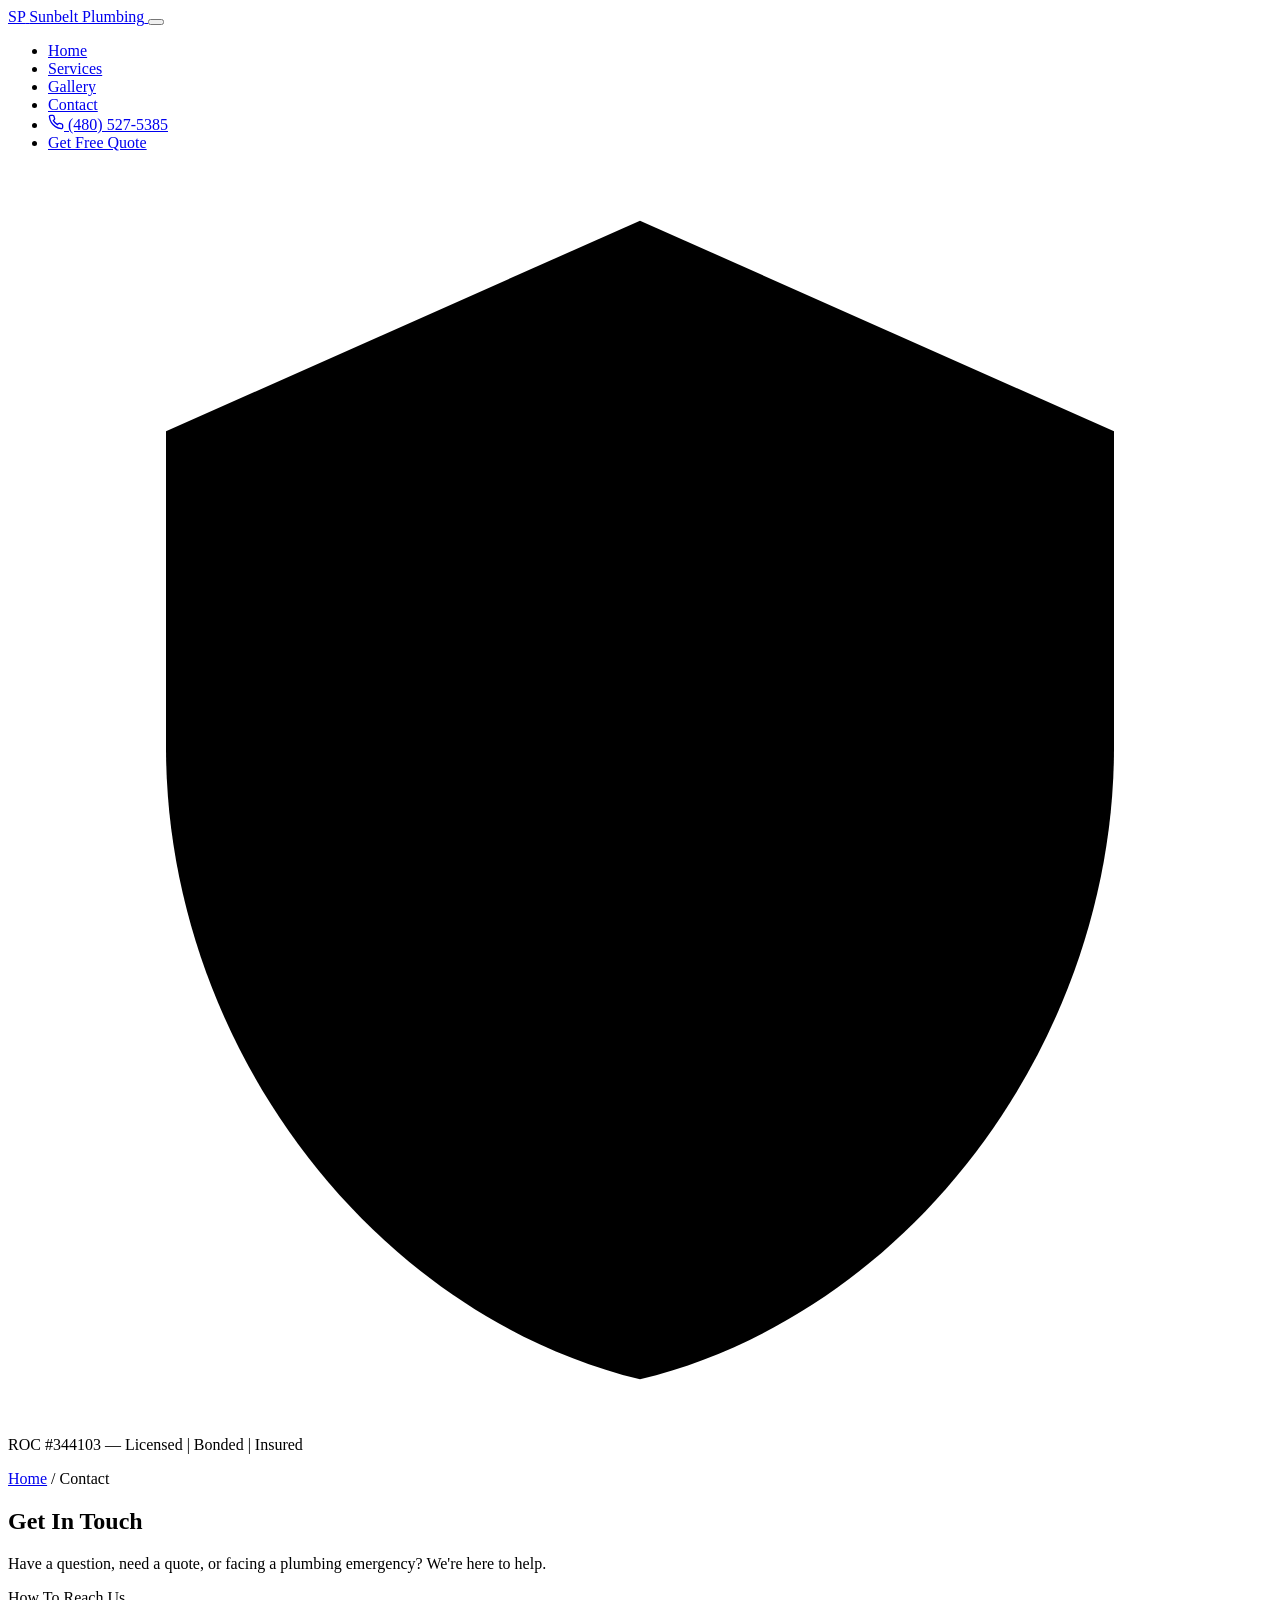
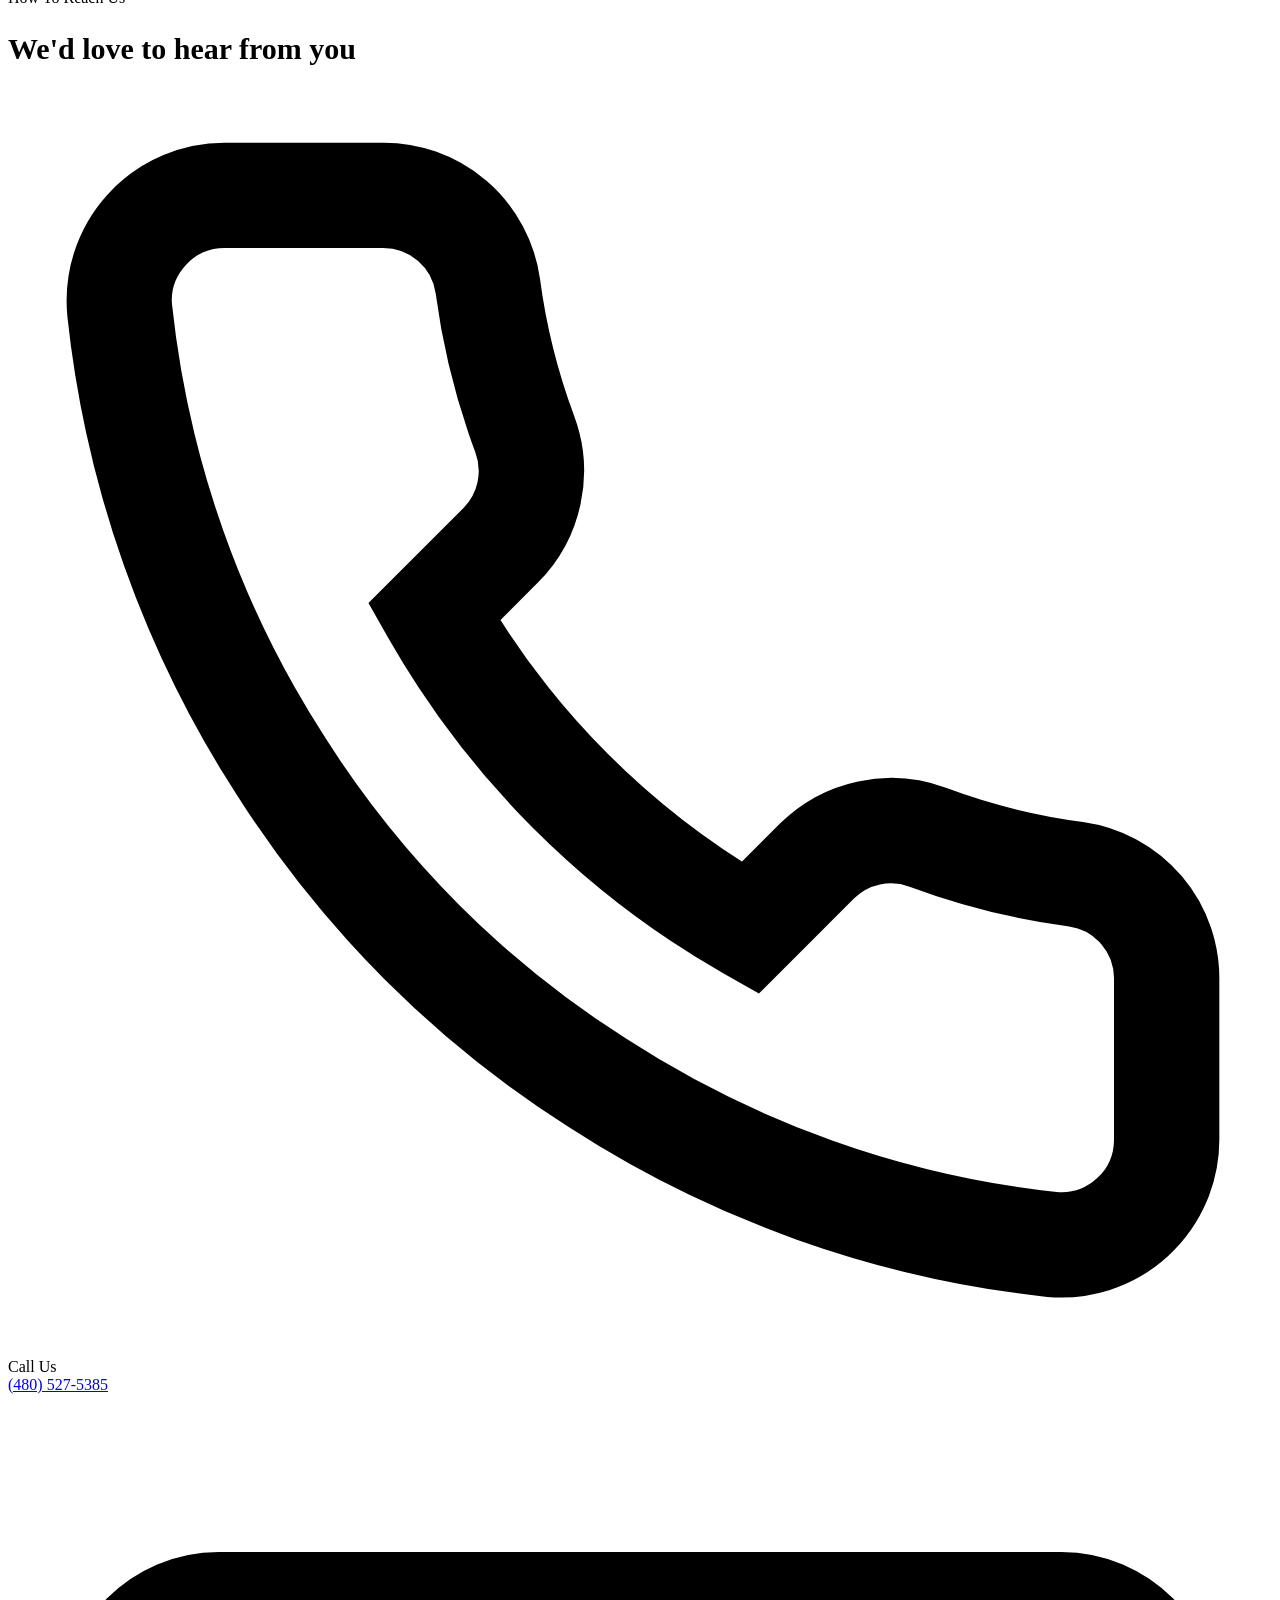
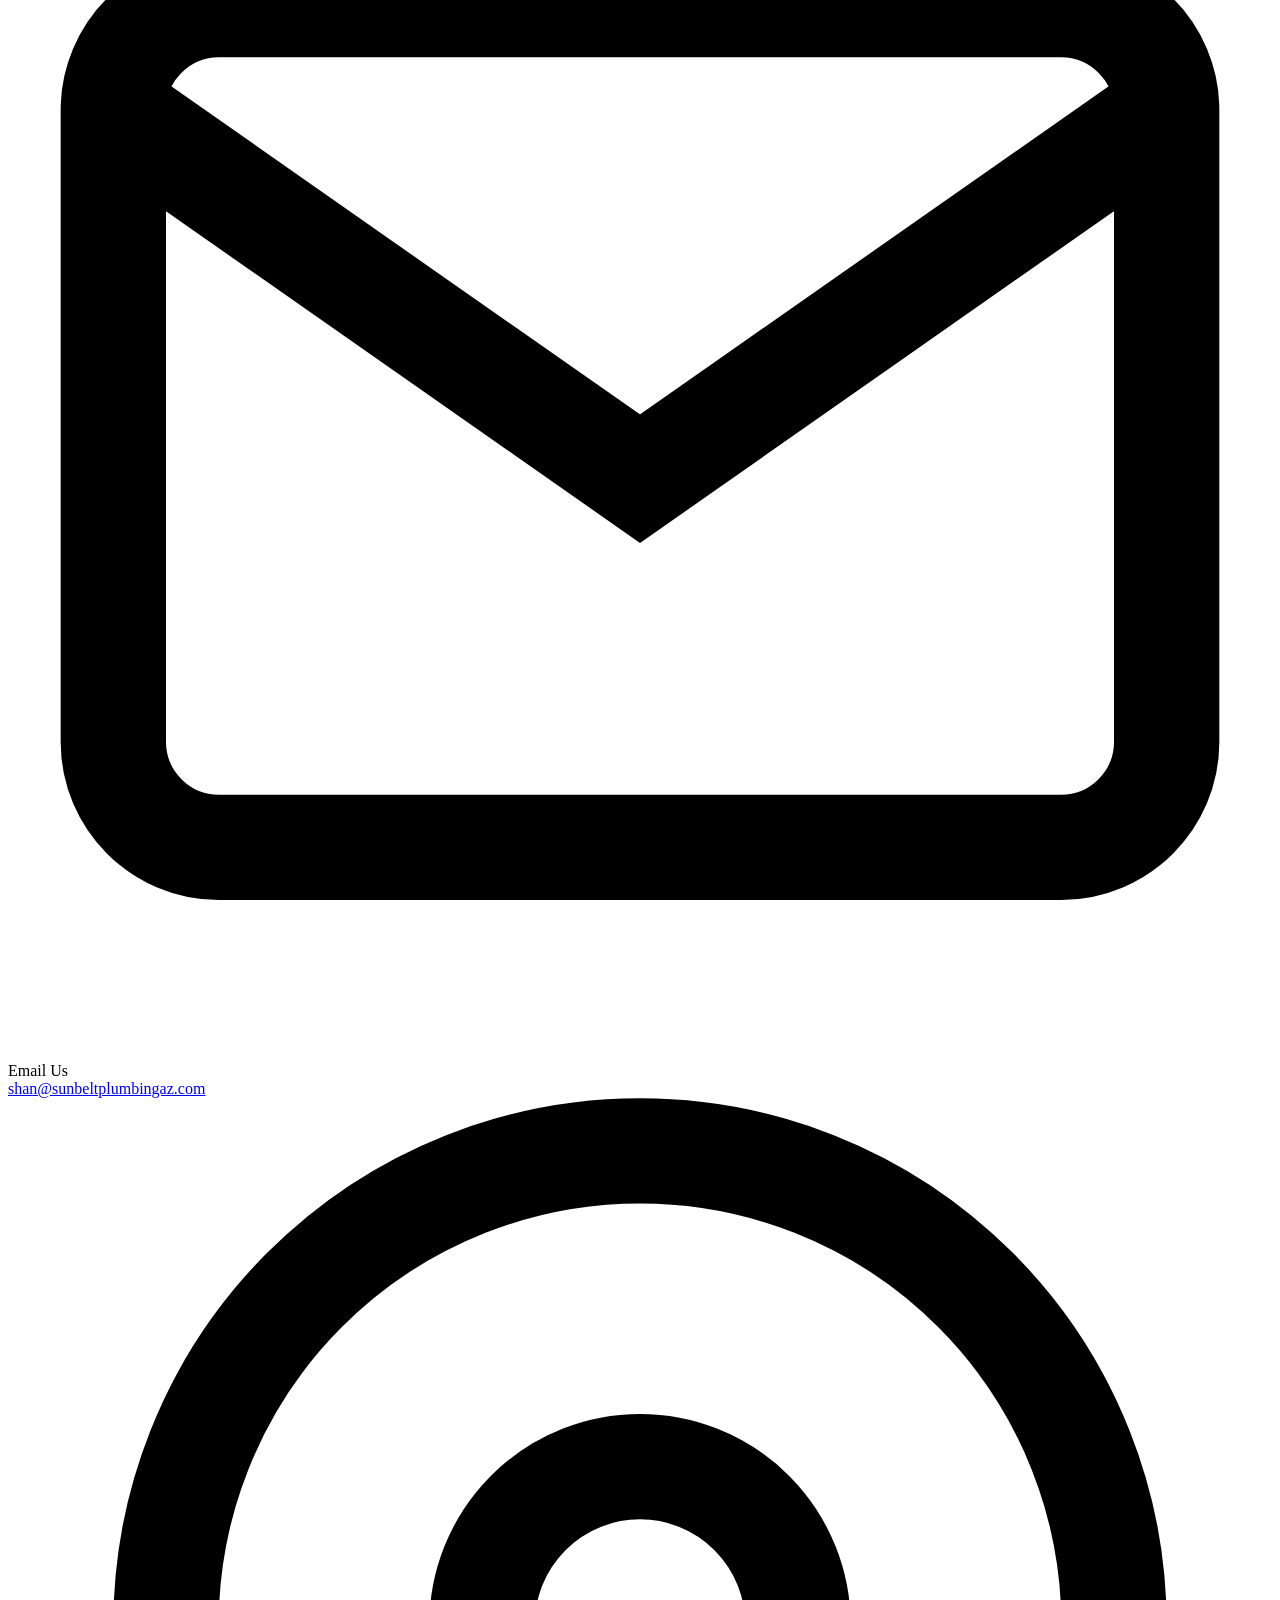
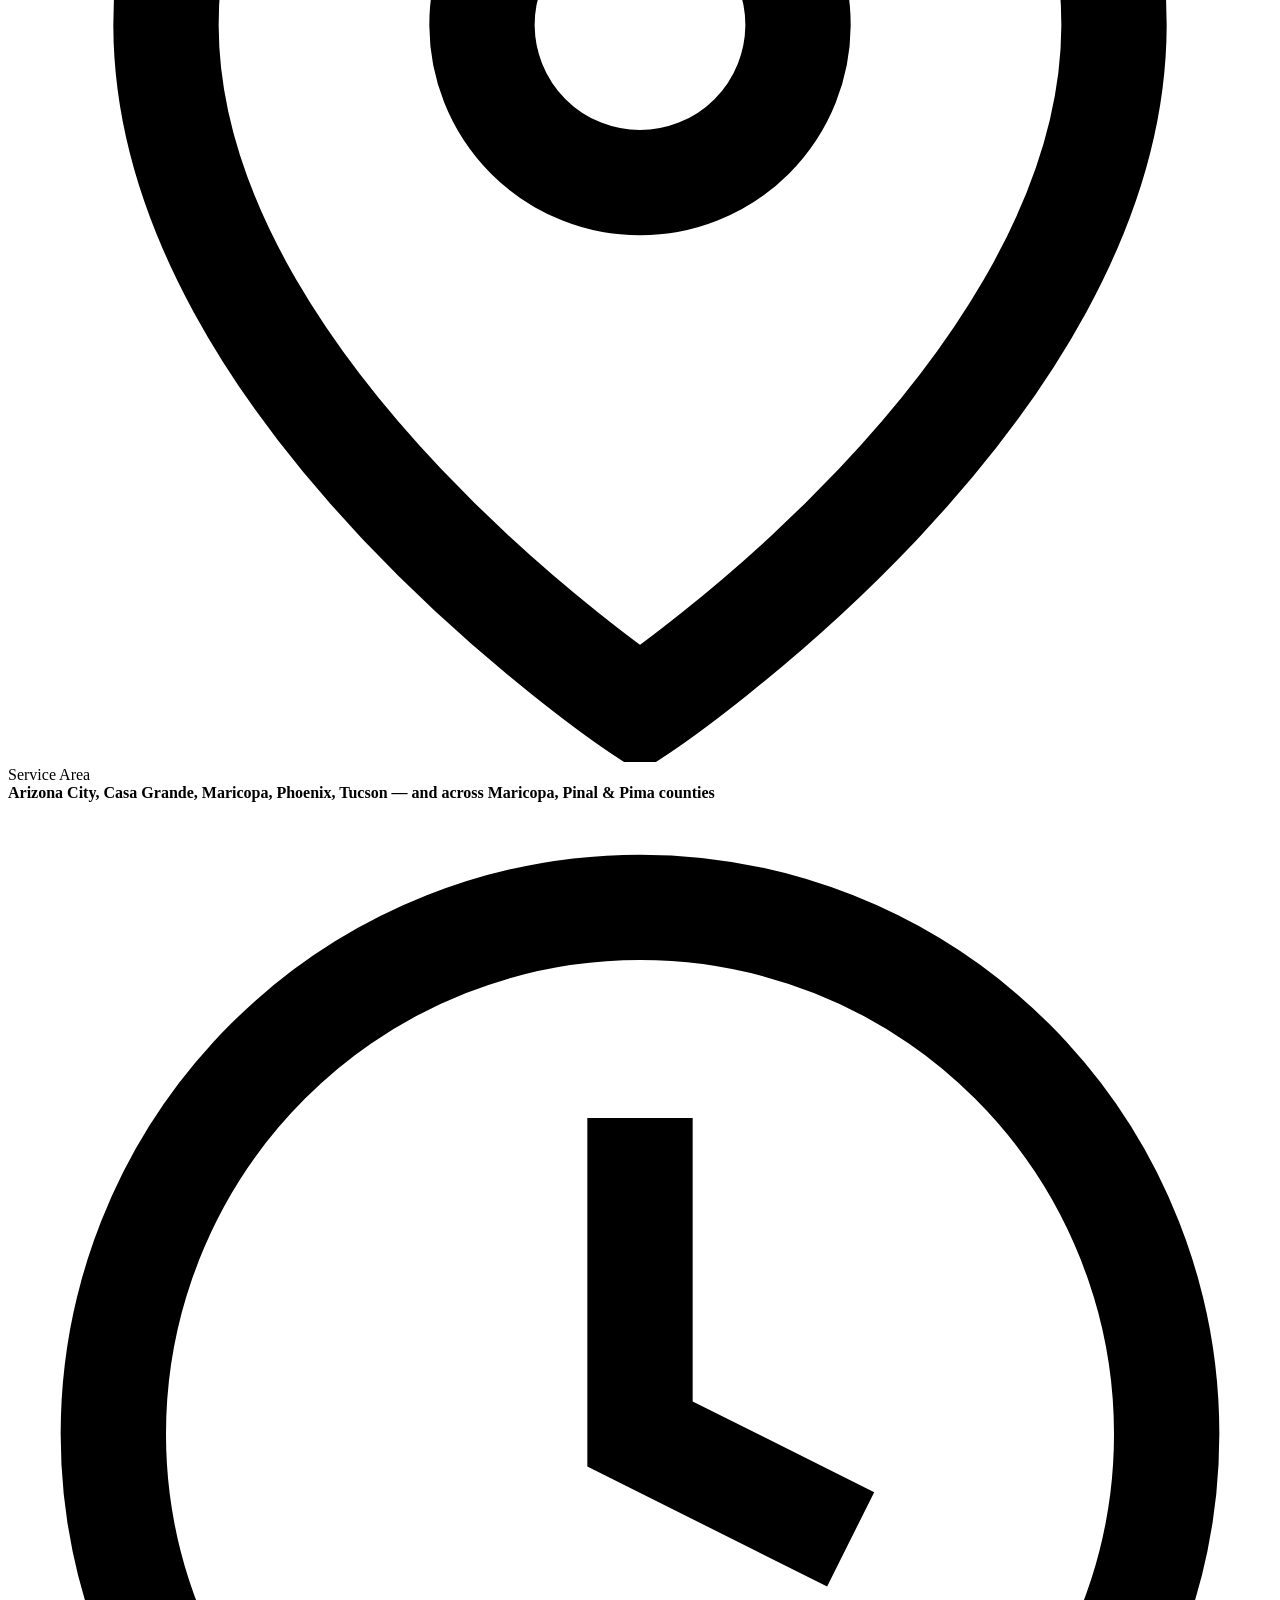
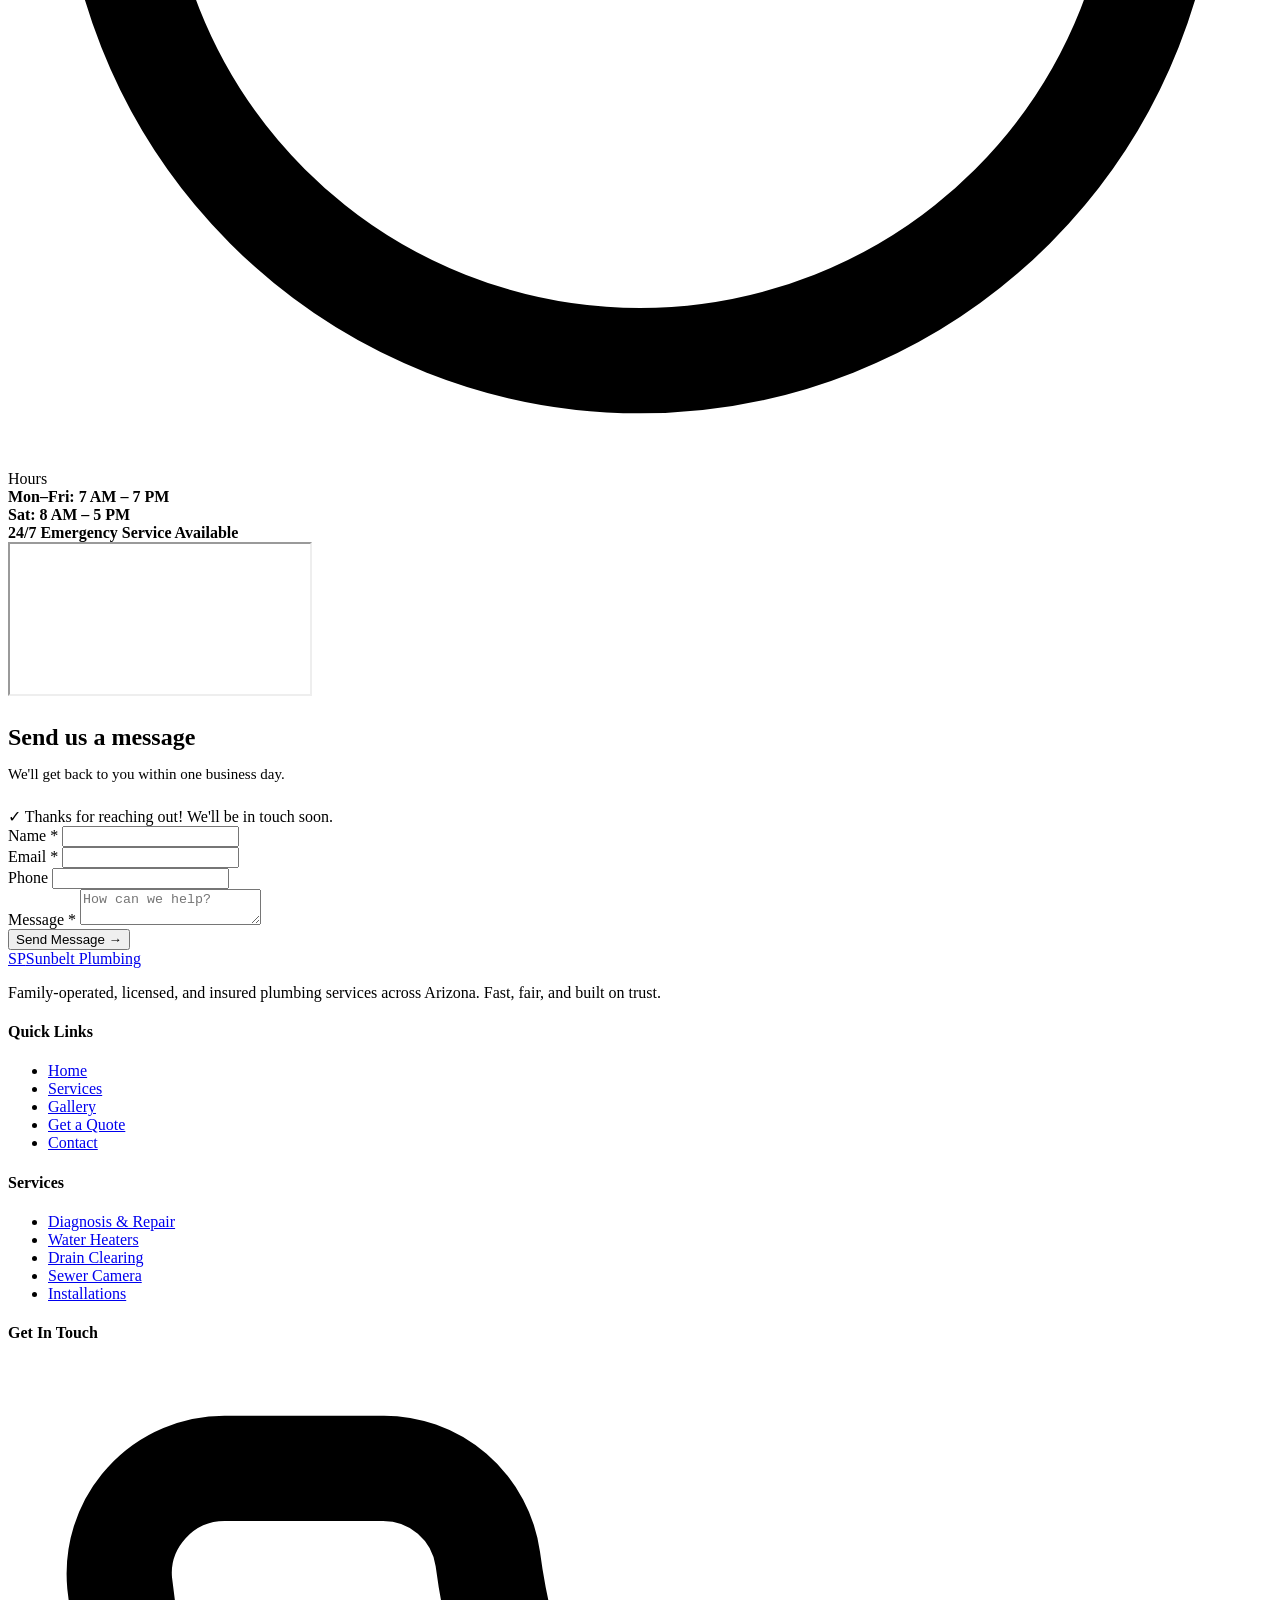
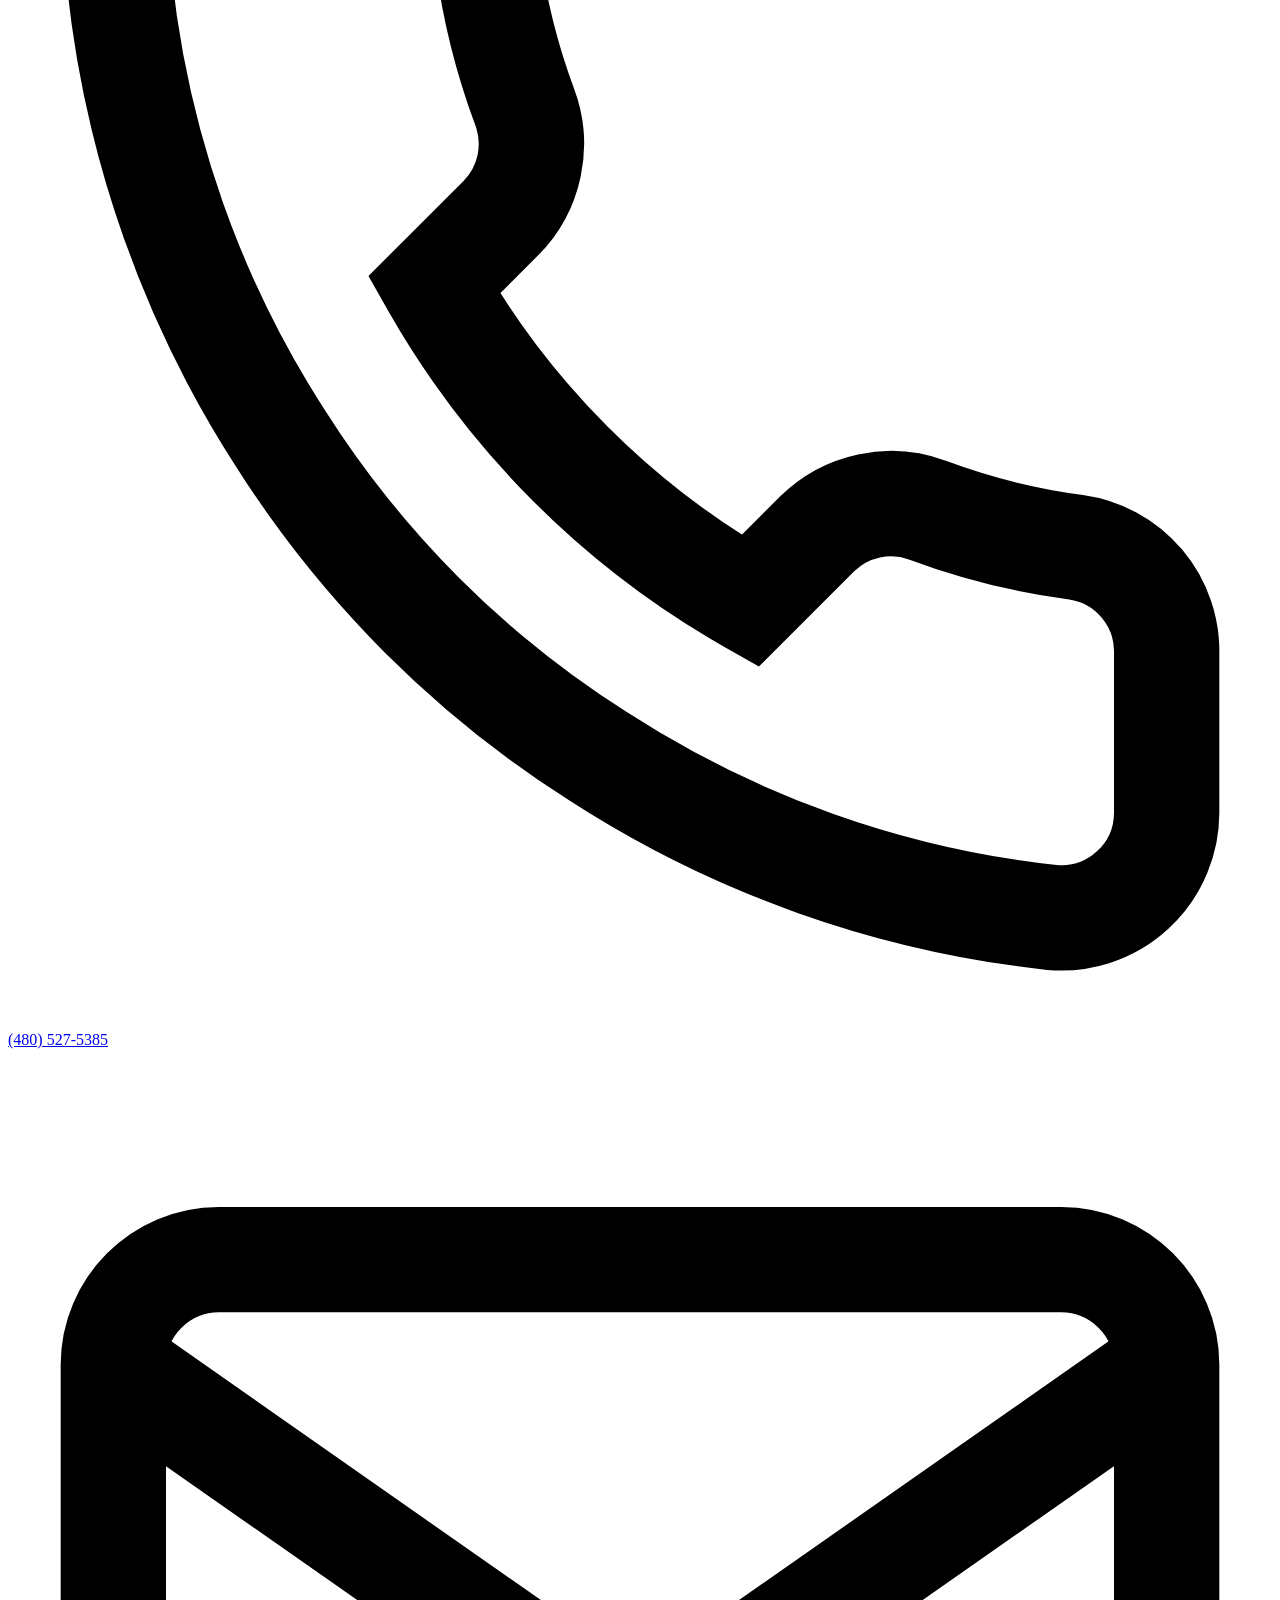
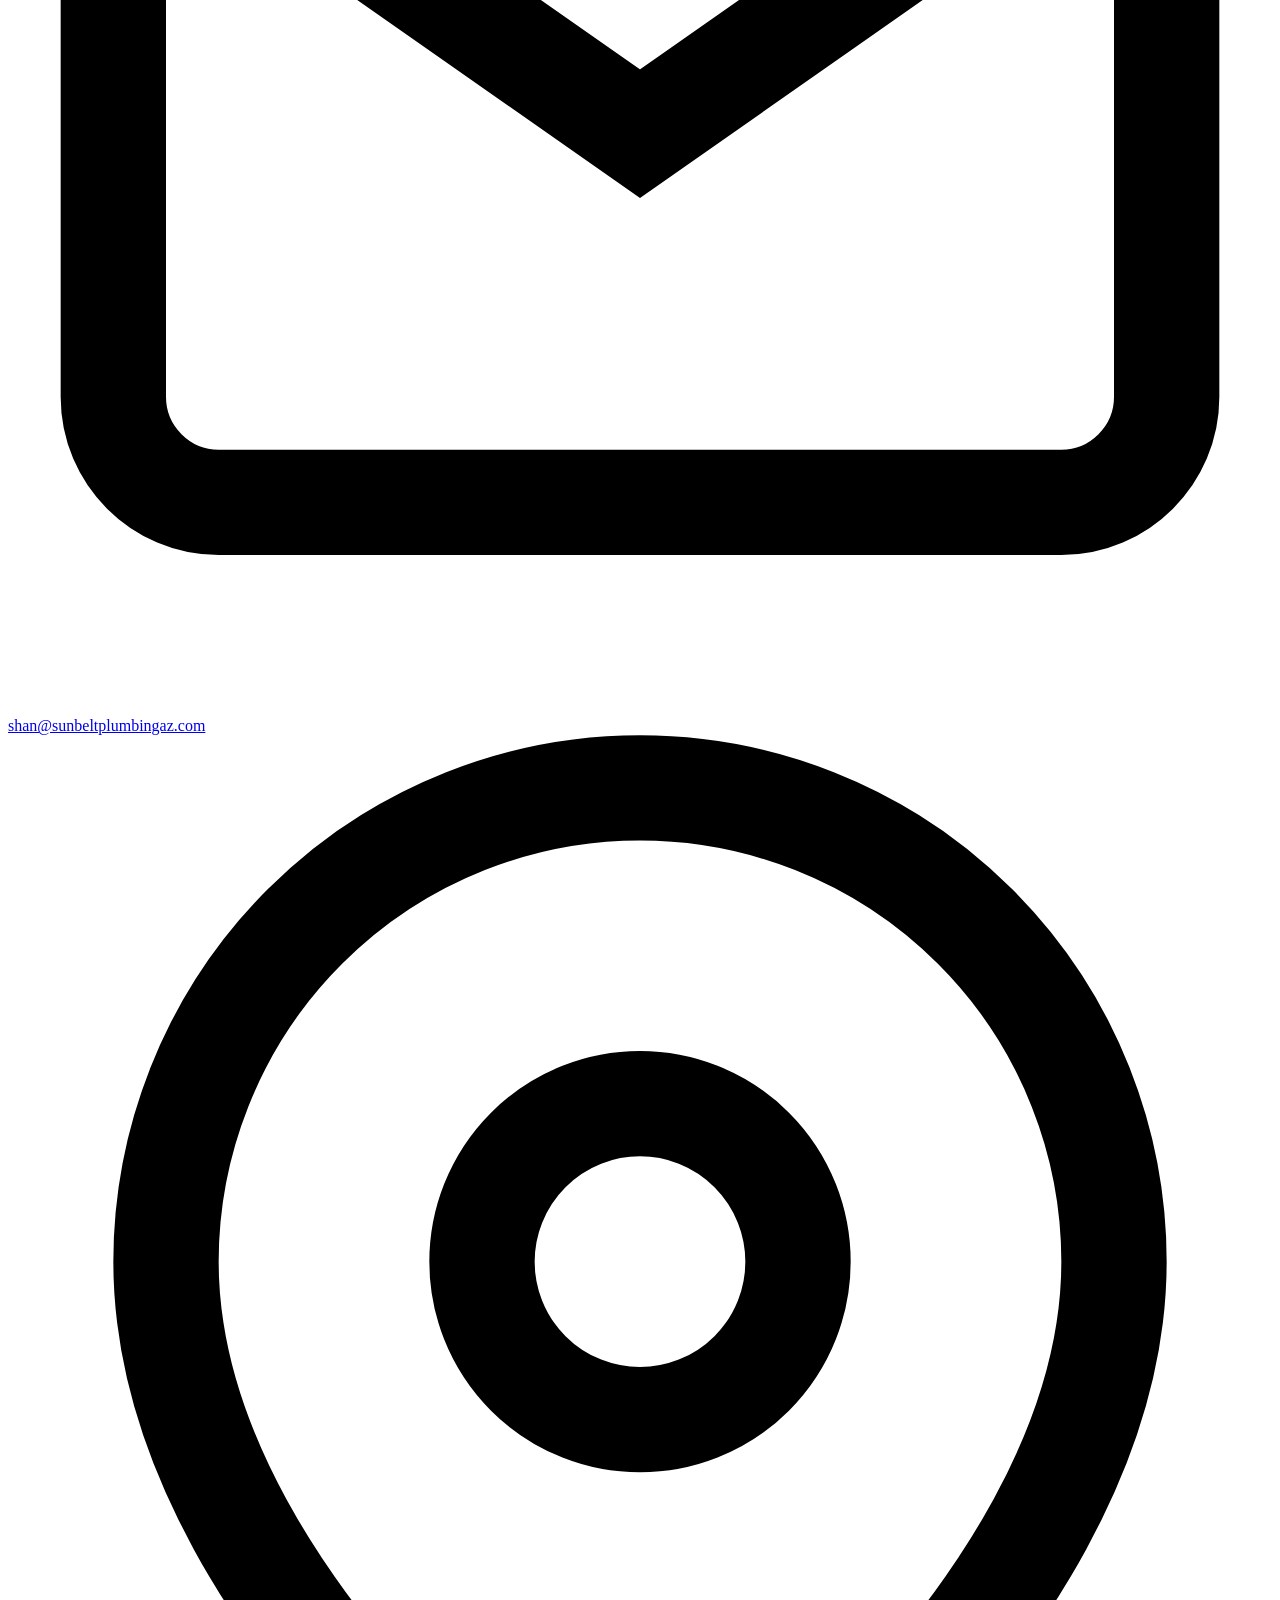
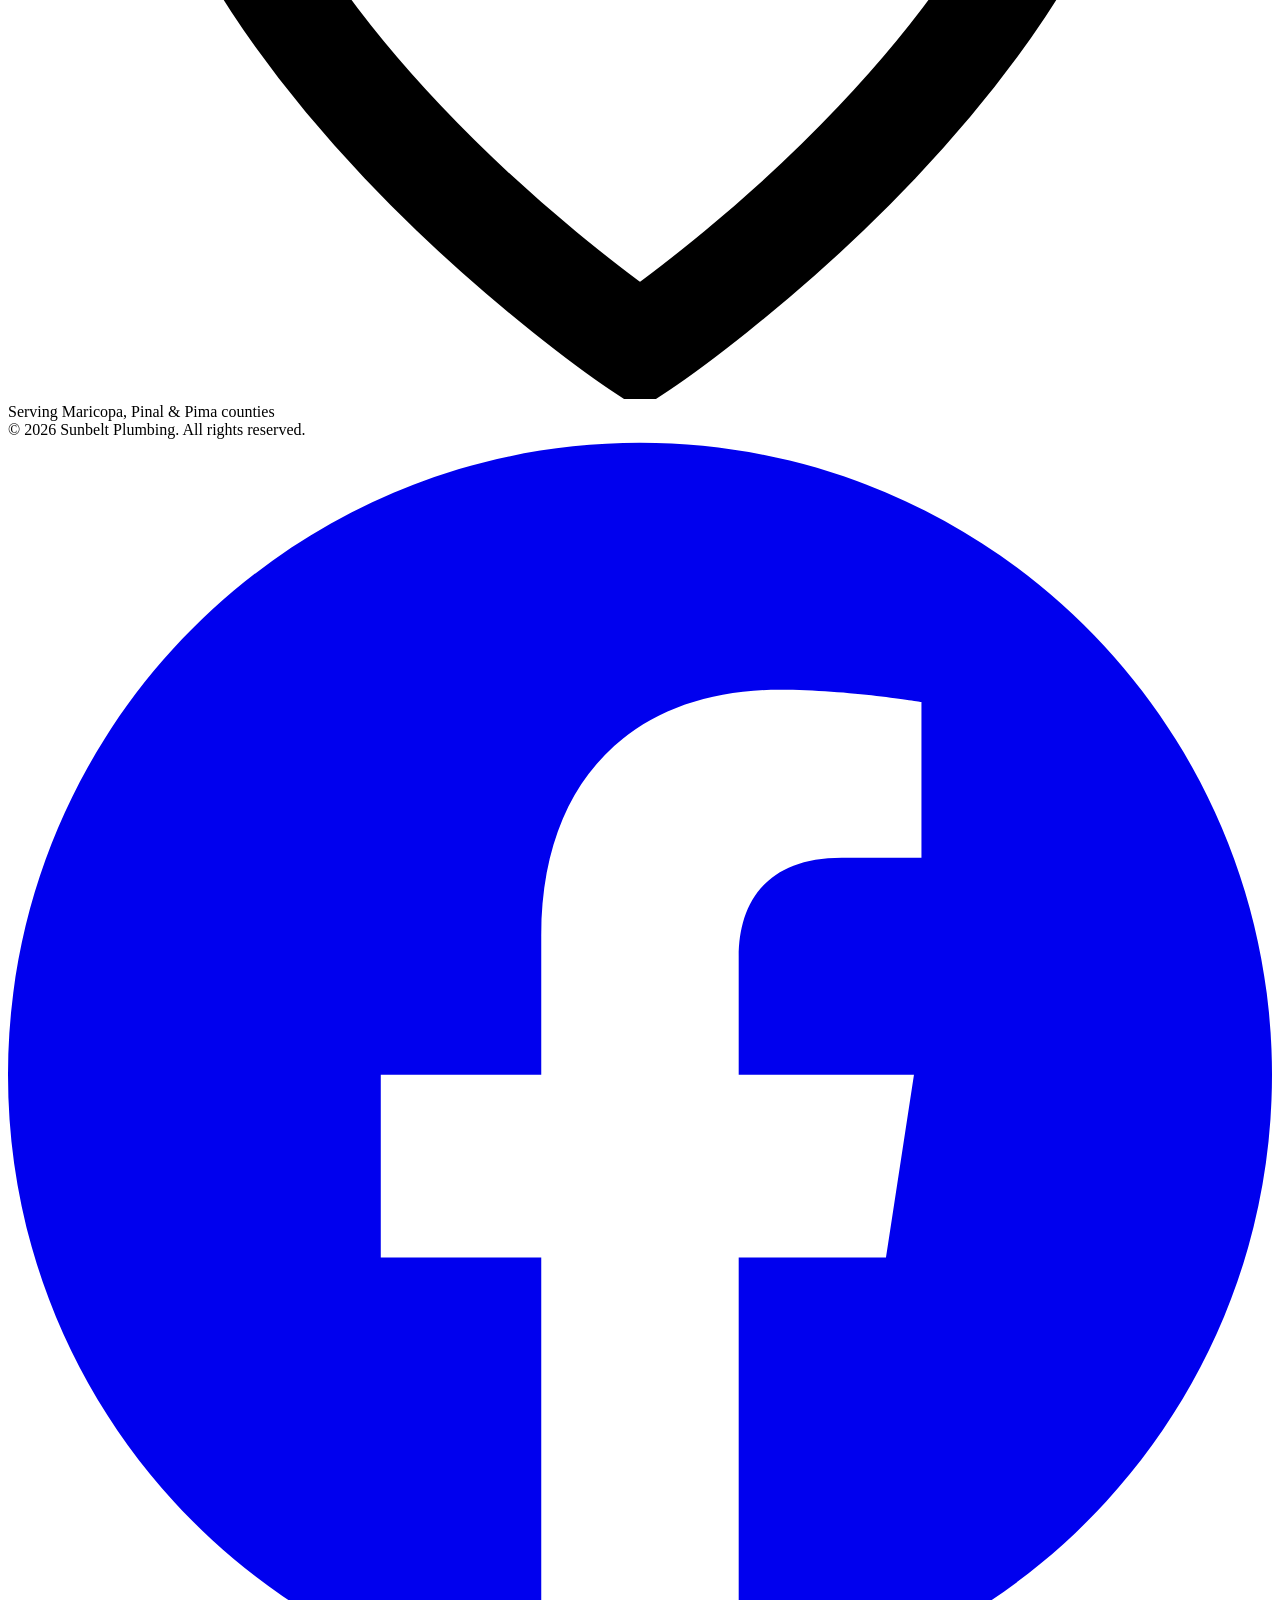
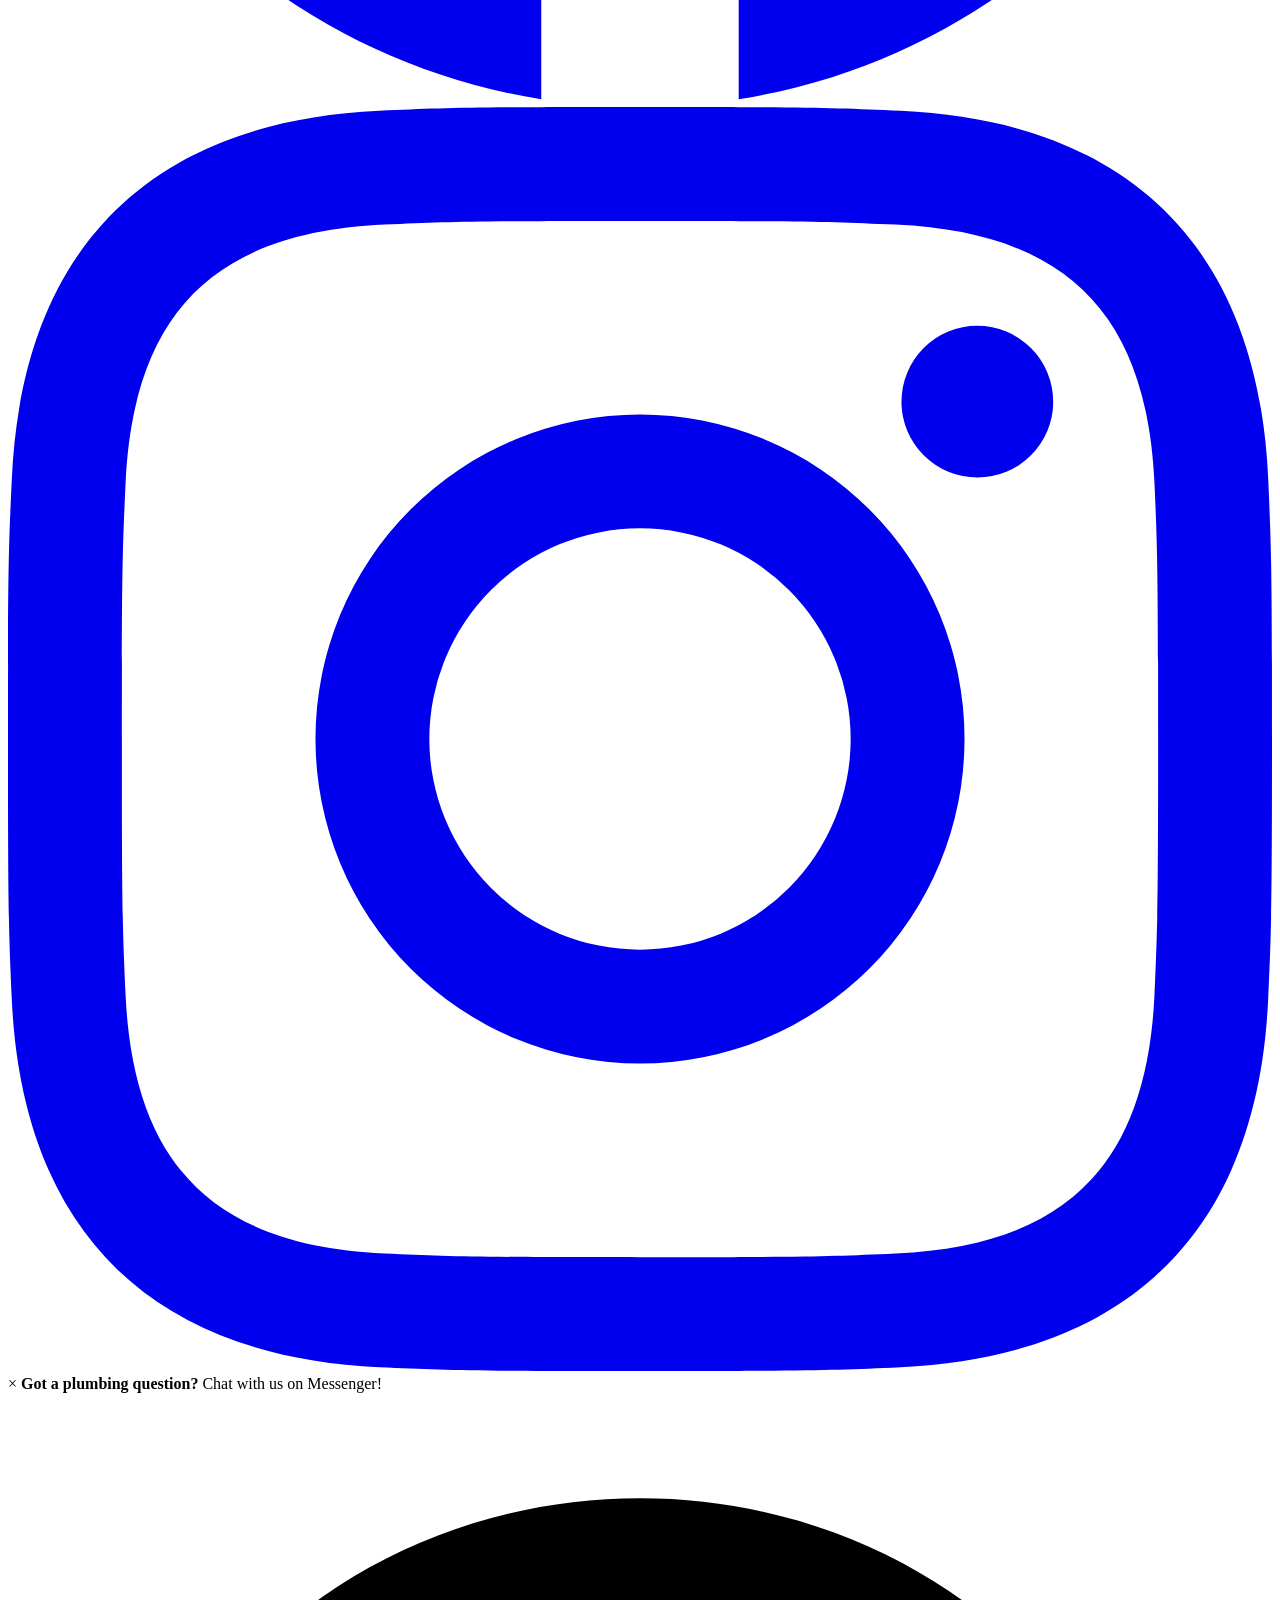
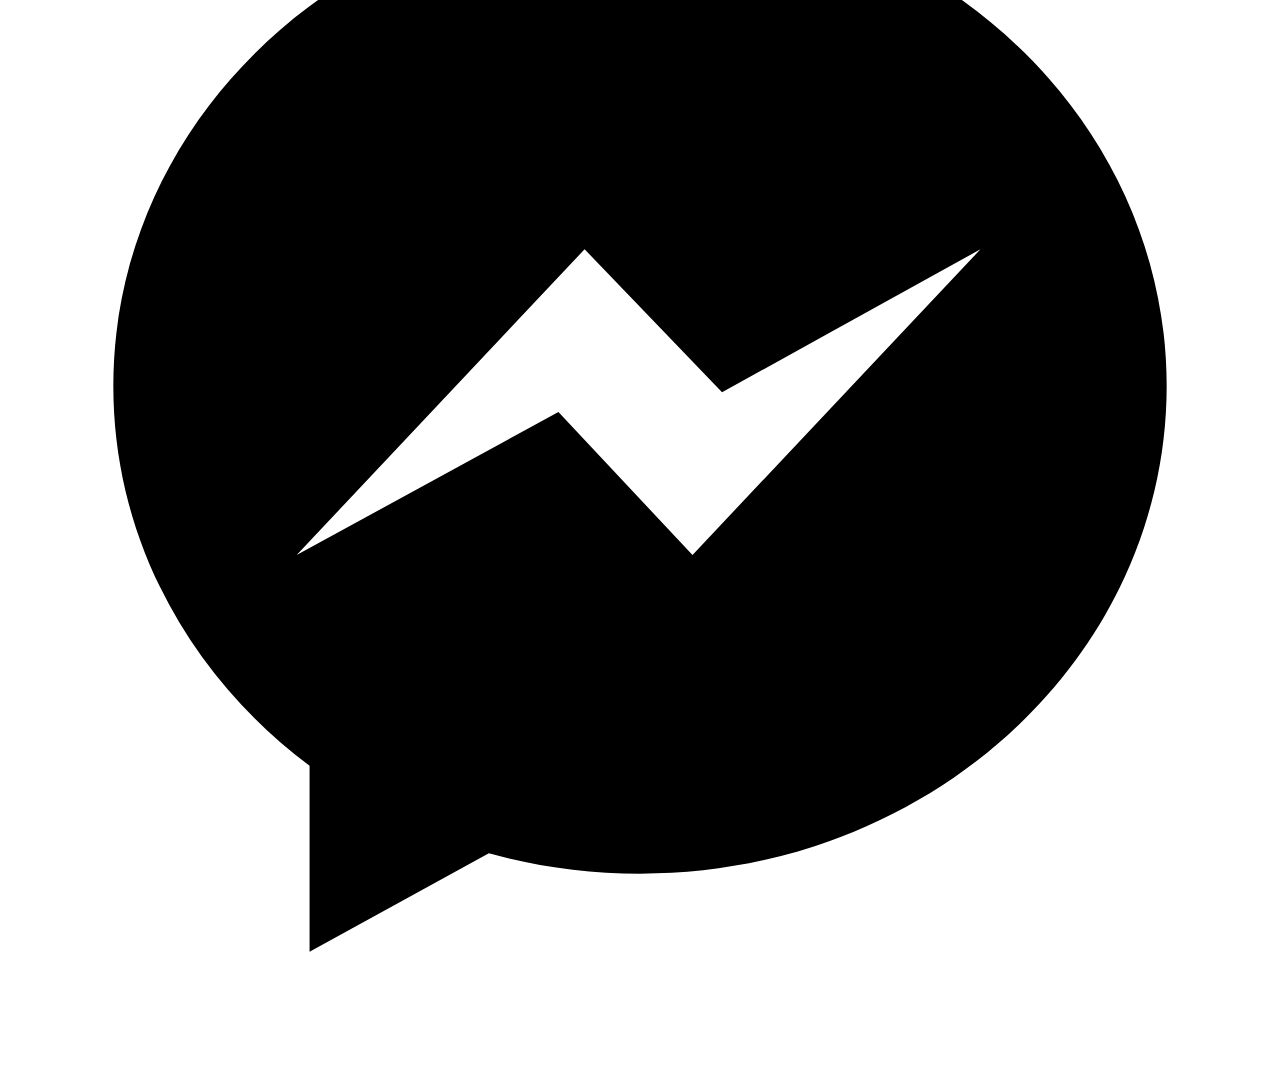
==== contact/index.html @ 84bae076 "Add contact page with form and information" ====
<!DOCTYPE html>
<html lang="en">
<head>
  <meta charset="UTF-8" />
  <meta name="viewport" content="width=device-width, initial-scale=1.0" />
  <title>Contact Us | Sunbelt Plumbing Arizona</title>
  <meta name="description" content="Contact Sunbelt Plumbing — phone, email, business hours, and service area. Serving Arizona City, Casa Grande, Maricopa, Phoenix, Tucson and surrounding Arizona communities." />
  <link rel="preconnect" href="https://fonts.googleapis.com" />
  <link rel="preconnect" href="https://fonts.gstatic.com" crossorigin />
  <link href="https://fonts.googleapis.com/css2?family=Manrope:wght@500;600;700;800&family=Inter:wght@400;500;600;700&display=swap" rel="stylesheet" />
  <link rel="stylesheet" href="/sunbelt-plumbing/css/style.css" />
</head>
<body>

  <header class="site-header">
    <div class="container">
      <nav class="nav">
        <a href="/sunbelt-plumbing/" class="logo">
          <span class="logo-mark">SP</span>
          <span>Sunbelt Plumbing</span>
        </a>
        <button class="nav-toggle" aria-label="Toggle menu"><span></span><span></span><span></span></button>
        <ul class="nav-links">
          <li><a href="/sunbelt-plumbing/">Home</a></li>
          <li><a href="/sunbelt-plumbing/services/">Services</a></li>
          <li><a href="/sunbelt-plumbing/gallery/">Gallery</a></li>
          <li><a href="/sunbelt-plumbing/contact/" class="active">Contact</a></li>
          <li><a href="tel:+14805275385" class="nav-phone">
            <svg viewBox="0 0 24 24" fill="none" stroke="currentColor" stroke-width="2" width="16" height="16"><path d="M22 16.92v3a2 2 0 0 1-2.18 2 19.79 19.79 0 0 1-8.63-3.07 19.5 19.5 0 0 1-6-6 19.79 19.79 0 0 1-3.07-8.67A2 2 0 0 1 4.11 2h3a2 2 0 0 1 2 1.72 12.84 12.84 0 0 0 .7 2.81 2 2 0 0 1-.45 2.11L8.09 9.91a16 16 0 0 0 6 6l1.27-1.27a2 2 0 0 1 2.11-.45 12.84 12.84 0 0 0 2.81.7A2 2 0 0 1 22 16.92z"/></svg>
            (480) 527-5385
          </a></li>
          <li><a href="/sunbelt-plumbing/quote/" class="btn btn-primary">Get Free Quote</a></li>
        </ul>
      </nav>
    </div>
  </header>

  <section class="page-header">
    <div class="container">
      <div style="margin-bottom: 1rem;">
        <span class="license-badge">
          <svg viewBox="0 0 24 24" fill="currentColor"><path d="M12 1L3 5v6c0 5.55 3.84 10.74 9 12 5.16-1.26 9-6.45 9-12V5l-9-4z"/></svg>
          ROC #344103 — Licensed | Bonded | Insured
        </span>
      </div>
      <div class="breadcrumb">
        <a href="/sunbelt-plumbing/">Home</a> / <span>Contact</span>
      </div>
      <h1>Get In Touch</h1>
      <p>Have a question, need a quote, or facing a plumbing emergency? We're here to help.</p>
    </div>
  </section>

  <section class="form-section">
    <div class="container">
      <div class="form-grid">

        <div>
          <span class="eyebrow">How To Reach Us</span>
          <h2 style="font-size: 1.875rem; margin-bottom: 1.5rem;">We'd love to hear from you</h2>

          <div class="contact-info-list">
            <!-- REPLACE ME: update phone -->
            <div class="contact-info-item">
              <div class="contact-info-icon">
                <svg viewBox="0 0 24 24" fill="none" stroke="currentColor" stroke-width="2"><path d="M22 16.92v3a2 2 0 0 1-2.18 2 19.79 19.79 0 0 1-8.63-3.07 19.5 19.5 0 0 1-6-6 19.79 19.79 0 0 1-3.07-8.67A2 2 0 0 1 4.11 2h3a2 2 0 0 1 2 1.72 12.84 12.84 0 0 0 .7 2.81 2 2 0 0 1-.45 2.11L8.09 9.91a16 16 0 0 0 6 6l1.27-1.27a2 2 0 0 1 2.11-.45 12.84 12.84 0 0 0 2.81.7A2 2 0 0 1 22 16.92z"/></svg>
              </div>
              <div>
                <div class="contact-info-label">Call Us</div>
                <div class="contact-info-value"><a href="tel:+14805275385">(480) 527-5385</a></div>
              </div>
            </div>

            <!-- REPLACE ME: update email -->
            <div class="contact-info-item">
              <div class="contact-info-icon">
                <svg viewBox="0 0 24 24" fill="none" stroke="currentColor" stroke-width="2"><path d="M4 4h16c1.1 0 2 .9 2 2v12c0 1.1-.9 2-2 2H4c-1.1 0-2-.9-2-2V6c0-1.1.9-2 2-2z"/><polyline points="22,6 12,13 2,6"/></svg>
              </div>
              <div>
                <div class="contact-info-label">Email Us</div>
                <div class="contact-info-value"><a href="mailto:shan@sunbeltplumbingaz.com">shan@sunbeltplumbingaz.com</a></div>
              </div>
            </div>

            <!-- REPLACE ME: update business address / service area -->
            <div class="contact-info-item">
              <div class="contact-info-icon">
                <svg viewBox="0 0 24 24" fill="none" stroke="currentColor" stroke-width="2"><path d="M21 10c0 7-9 13-9 13s-9-6-9-13a9 9 0 0 1 18 0z"/><circle cx="12" cy="10" r="3"/></svg>
              </div>
              <div>
                <div class="contact-info-label">Service Area</div>
                <div class="contact-info-value" style="font-size: 1rem; font-weight: 600;">Arizona City, Casa Grande, Maricopa, Phoenix, Tucson — and across Maricopa, Pinal & Pima counties</div>
              </div>
            </div>

            <!-- REPLACE ME: update hours -->
            <div class="contact-info-item">
              <div class="contact-info-icon">
                <svg viewBox="0 0 24 24" fill="none" stroke="currentColor" stroke-width="2"><circle cx="12" cy="12" r="10"/><polyline points="12 6 12 12 16 14"/></svg>
              </div>
              <div>
                <div class="contact-info-label">Hours</div>
                <div class="contact-info-value" style="font-size: 1rem; font-weight: 600;">
                  Mon–Fri: 7 AM – 7 PM<br>
                  Sat: 8 AM – 5 PM<br>
                  <span style="color: var(--color-accent-orange);">24/7 Emergency Service Available</span>
                </div>
              </div>
            </div>
          </div>

          <!-- REPLACE ME: Google Maps embed
               To get a real embed: go to Google Maps, search the business address, click "Share" → "Embed a map" → copy the iframe and replace the one below. -->
          <iframe
            class="map-embed"
            src="https://www.google.com/maps/embed?pb=!1m18!1m12!1m3!1d425286.4192469306!2d-112.32079629999999!3d33.6053922!2m3!1f0!2f0!3f0!3m2!1i1024!2i768!4f13.1!3m3!1m2!1s0x872b08d56cf80a45%3A0xe39e49e4c2fab21d!2sPhoenix%2C%20AZ!5e0!3m2!1sen!2sus!4v1700000000000"
            allowfullscreen=""
            loading="lazy"
            referrerpolicy="no-referrer-when-downgrade"
            title="Sunbelt Plumbing service area">
          </iframe>
        </div>

        <div class="form-card">
          <h3 style="font-size: 1.5rem; margin-bottom: 0.5rem;">Send us a message</h3>
          <p style="font-size: 0.9375rem; color: var(--color-grey-700); margin-bottom: 1.5rem;">We'll get back to you within one business day.</p>

          <!-- REPLACE ME: replace YOUR_FORM_ID below with your actual Formspree form ID -->
          <form action="https://formspree.io/f/YOUR_FORM_ID" method="POST" data-handler="formspree">
            <div class="success-message">
              ✓ Thanks for reaching out! We'll be in touch soon.
            </div>

            <div class="form-group">
              <label class="form-label" for="cname">Name <span class="req">*</span></label>
              <input type="text" id="cname" name="name" class="form-input" required />
            </div>

            <div class="form-group">
              <label class="form-label" for="cemail">Email <span class="req">*</span></label>
              <input type="email" id="cemail" name="email" class="form-input" required />
            </div>

            <div class="form-group">
              <label class="form-label" for="cphone">Phone</label>
              <input type="tel" id="cphone" name="phone" class="form-input" />
            </div>

            <div class="form-group">
              <label class="form-label" for="cmsg">Message <span class="req">*</span></label>
              <textarea id="cmsg" name="message" class="form-textarea" placeholder="How can we help?" required></textarea>
            </div>

            <button type="submit" class="btn btn-primary btn-large form-submit">
              Send Message →
            </button>
          </form>
        </div>

      </div>
    </div>
  </section>

  <footer class="site-footer">
    <div class="container">
      <div class="footer-grid">
        <div class="footer-brand">
          <a href="/sunbelt-plumbing/" class="logo"><span class="logo-mark">SP</span><span>Sunbelt Plumbing</span></a>
          <p>Family-operated, licensed, and insured plumbing services across Arizona. Fast, fair, and built on trust.</p>
        </div>
        <div class="footer-col">
          <h4>Quick Links</h4>
          <ul>
            <li><a href="/sunbelt-plumbing/">Home</a></li>
            <li><a href="/sunbelt-plumbing/services/">Services</a></li>
            <li><a href="/sunbelt-plumbing/gallery/">Gallery</a></li>
            <li><a href="/sunbelt-plumbing/quote/">Get a Quote</a></li>
            <li><a href="/sunbelt-plumbing/contact/">Contact</a></li>
          </ul>
        </div>
        <div class="footer-col">
          <h4>Services</h4>
          <ul>
            <li><a href="/sunbelt-plumbing/services/">Diagnosis & Repair</a></li>
            <li><a href="/sunbelt-plumbing/services/">Water Heaters</a></li>
            <li><a href="/sunbelt-plumbing/services/">Drain Clearing</a></li>
            <li><a href="/sunbelt-plumbing/services/">Sewer Camera</a></li>
            <li><a href="/sunbelt-plumbing/services/">Installations</a></li>
          </ul>
        </div>
        <div class="footer-col">
          <h4>Get In Touch</h4>
          <div class="footer-contact-item">
            <svg viewBox="0 0 24 24" fill="none" stroke="currentColor" stroke-width="2"><path d="M22 16.92v3a2 2 0 0 1-2.18 2 19.79 19.79 0 0 1-8.63-3.07 19.5 19.5 0 0 1-6-6 19.79 19.79 0 0 1-3.07-8.67A2 2 0 0 1 4.11 2h3a2 2 0 0 1 2 1.72 12.84 12.84 0 0 0 .7 2.81 2 2 0 0 1-.45 2.11L8.09 9.91a16 16 0 0 0 6 6l1.27-1.27a2 2 0 0 1 2.11-.45 12.84 12.84 0 0 0 2.81.7A2 2 0 0 1 22 16.92z"/></svg>
            <a href="tel:+14805275385">(480) 527-5385</a>
          </div>
          <div class="footer-contact-item">
            <svg viewBox="0 0 24 24" fill="none" stroke="currentColor" stroke-width="2"><path d="M4 4h16c1.1 0 2 .9 2 2v12c0 1.1-.9 2-2 2H4c-1.1 0-2-.9-2-2V6c0-1.1.9-2 2-2z"/><polyline points="22,6 12,13 2,6"/></svg>
            <a href="mailto:shan@sunbeltplumbingaz.com">shan@sunbeltplumbingaz.com</a>
          </div>
          <div class="footer-contact-item">
            <svg viewBox="0 0 24 24" fill="none" stroke="currentColor" stroke-width="2"><path d="M21 10c0 7-9 13-9 13s-9-6-9-13a9 9 0 0 1 18 0z"/><circle cx="12" cy="10" r="3"/></svg>
            <span>Serving Maricopa, Pinal & Pima counties</span>
          </div>
        </div>
      </div>
      <div class="footer-bottom">
        <div>© 2026 Sunbelt Plumbing. All rights reserved.</div>
        <div class="footer-social">
          <a href="https://fb.com/SunbeltPlumbingLLC" target="_blank" rel="noopener" aria-label="Facebook"><svg viewBox="0 0 24 24" fill="currentColor"><path d="M24 12.073c0-6.627-5.373-12-12-12s-12 5.373-12 12c0 5.99 4.388 10.954 10.125 11.854v-8.385H7.078v-3.47h3.047V9.43c0-3.007 1.792-4.669 4.533-4.669 1.312 0 2.686.235 2.686.235v2.953H15.83c-1.491 0-1.956.925-1.956 1.874v2.25h3.328l-.532 3.47h-2.796v8.385C19.612 23.027 24 18.062 24 12.073z"/></svg></a>
          <a href="https://fb.com/SunbeltPlumbingLLC" target="_blank" rel="noopener" aria-label="Facebook"><svg viewBox="0 0 24 24" fill="currentColor"><path d="M12 2.163c3.204 0 3.584.012 4.85.07 3.252.148 4.771 1.691 4.919 4.919.058 1.265.069 1.645.069 4.849 0 3.205-.012 3.584-.069 4.849-.149 3.225-1.664 4.771-4.919 4.919-1.266.058-1.644.07-4.85.07-3.204 0-3.584-.012-4.849-.07-3.26-.149-4.771-1.699-4.919-4.92-.058-1.265-.07-1.644-.07-4.849 0-3.204.013-3.583.07-4.849.149-3.227 1.664-4.771 4.919-4.919 1.266-.057 1.645-.069 4.849-.069zM12 0C8.741 0 8.333.014 7.053.072 2.695.272.273 2.69.073 7.052.014 8.333 0 8.741 0 12c0 3.259.014 3.668.072 4.948.2 4.358 2.618 6.78 6.98 6.98C8.333 23.986 8.741 24 12 24c3.259 0 3.668-.014 4.948-.072 4.354-.2 6.782-2.618 6.979-6.98.059-1.28.073-1.689.073-4.948 0-3.259-.014-3.667-.072-4.947-.196-4.354-2.617-6.78-6.979-6.98C15.668.014 15.259 0 12 0zm0 5.838a6.162 6.162 0 100 12.324 6.162 6.162 0 000-12.324zM12 16a4 4 0 110-8 4 4 0 010 8zm6.406-11.845a1.44 1.44 0 100 2.881 1.44 1.44 0 000-2.881z"/></svg></a>
        </div>
      </div>
    </div>
  </footer>

  <script src="/sunbelt-plumbing/js/script.js"></script>

<!-- ========== FACEBOOK MESSENGER FLOATING CHAT ========== -->
<div class="fb-chat-widget" id="fbChatWidget">
  <div class="fb-chat-bubble" id="fbChatBubble">
    <span class="fb-chat-bubble-close" onclick="document.getElementById('fbChatBubble').classList.add('hidden'); event.stopPropagation();" aria-label="Close">×</span>
    <strong>Got a plumbing question?</strong>
    Chat with us on Messenger!
  </div>
  <a href="https://m.me/SunbeltPlumbingLLC" target="_blank" rel="noopener" class="fb-chat-button" aria-label="Chat with Sunbelt Plumbing on Facebook Messenger" title="Chat with us on Facebook Messenger">
    <svg viewBox="0 0 24 24" xmlns="http://www.w3.org/2000/svg">
      <path d="M12 2C6.477 2 2 6.145 2 11.259c0 2.913 1.454 5.512 3.726 7.21V22l3.405-1.869c.909.252 1.871.388 2.869.388 5.523 0 10-4.145 10-9.26C22 6.145 17.523 2 12 2zm.997 12.467l-2.546-2.715-4.97 2.715 5.467-5.804 2.61 2.715 4.907-2.715-5.468 5.804z"/>
    </svg>
  </a>
</div>
<script>
  // Bubble can also click to open Messenger
  document.getElementById('fbChatBubble').addEventListener('click', function(e) {
    if (!e.target.classList.contains('fb-chat-bubble-close')) {
      window.open('https://m.me/SunbeltPlumbingLLC', '_blank');
    }
  });
  // Auto-hide bubble after 12 seconds (less intrusive)
  setTimeout(function() {
    var b = document.getElementById('fbChatBubble');
    if (b) b.classList.add('hidden');
  }, 12000);
</script>

</body>
</html>
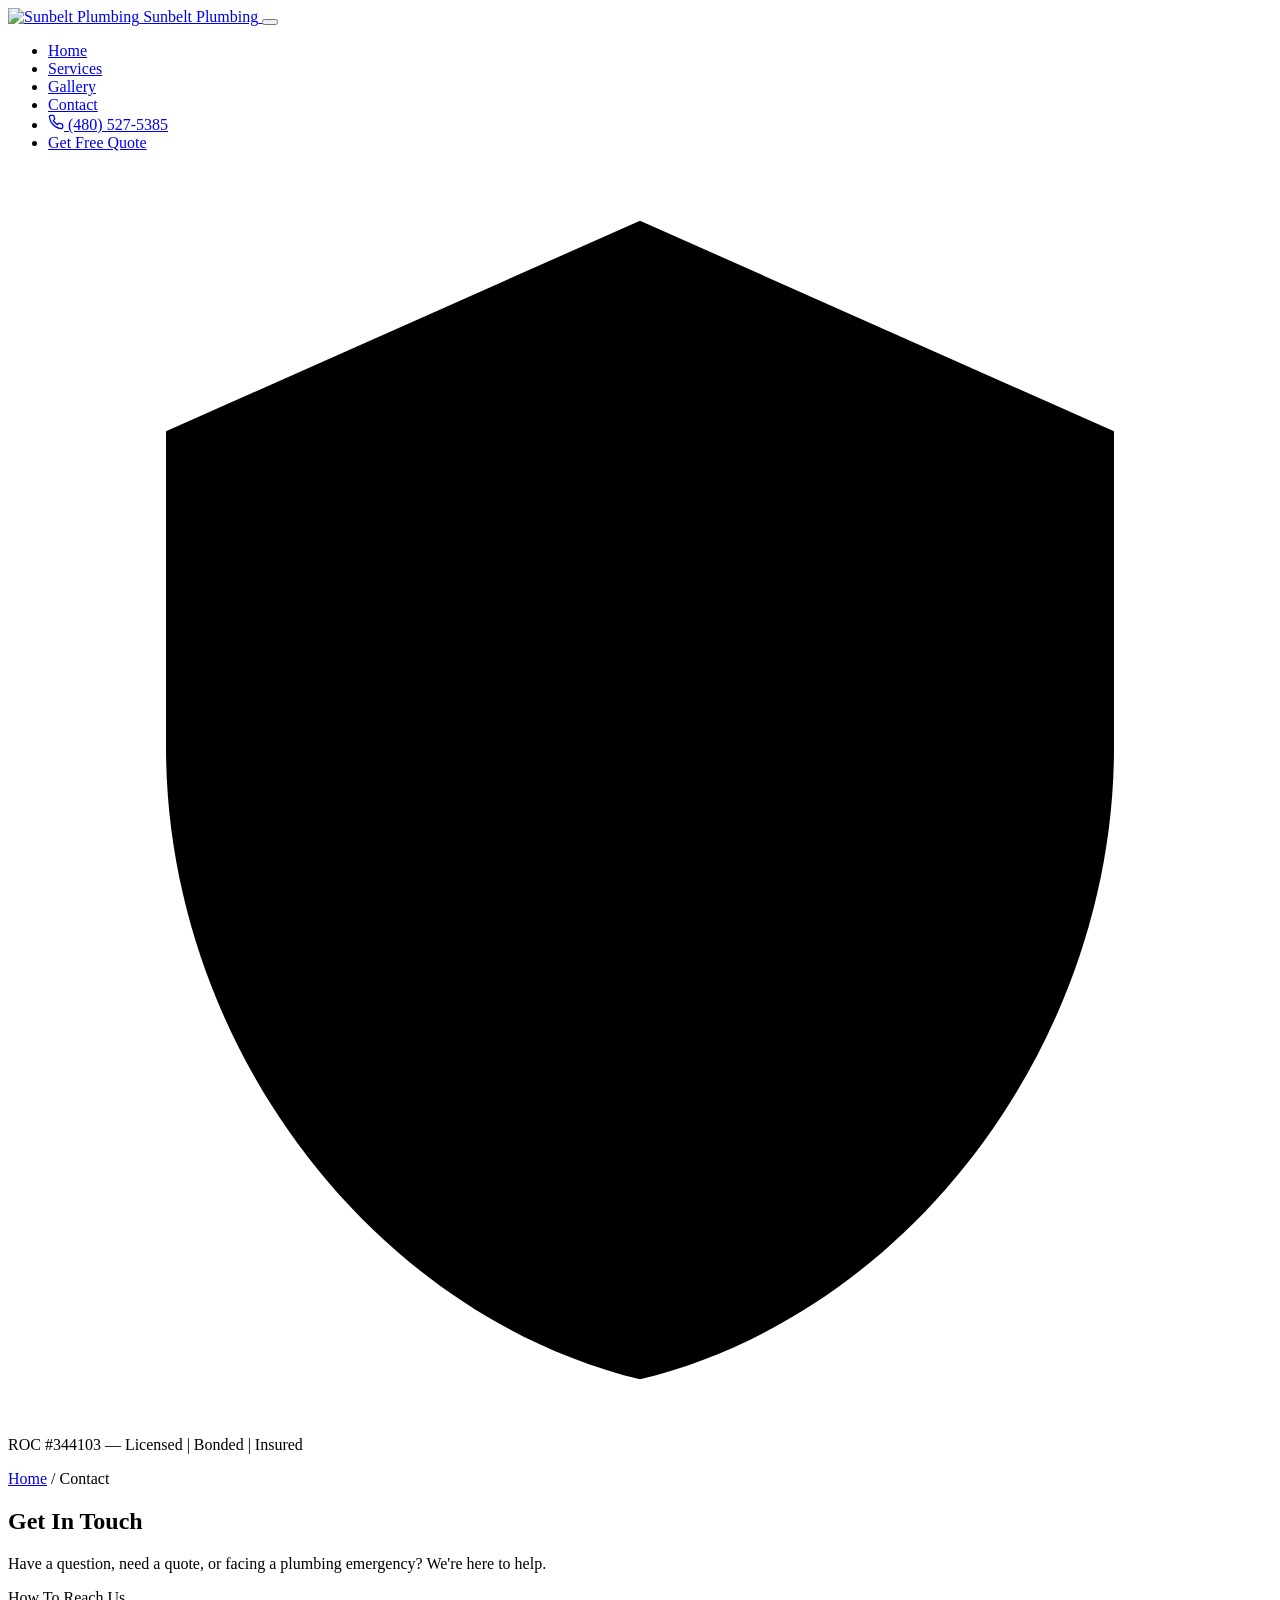
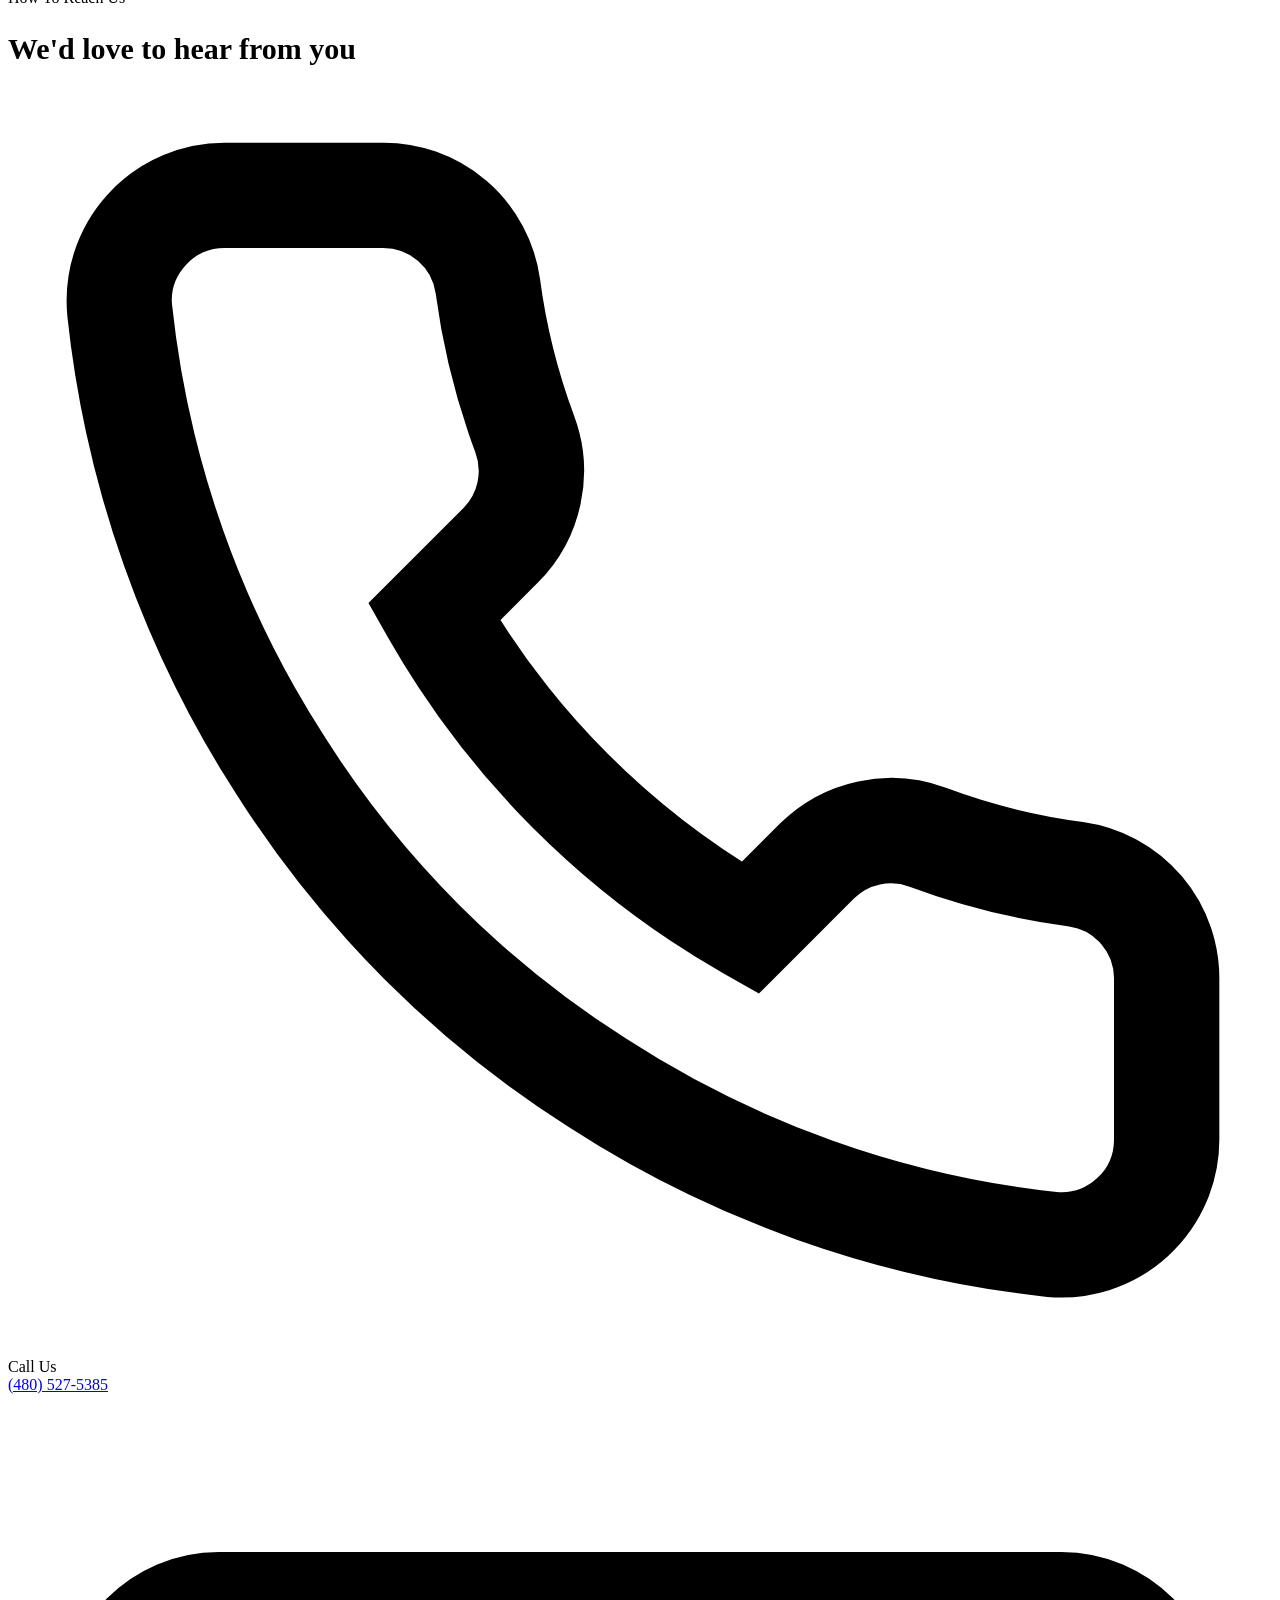
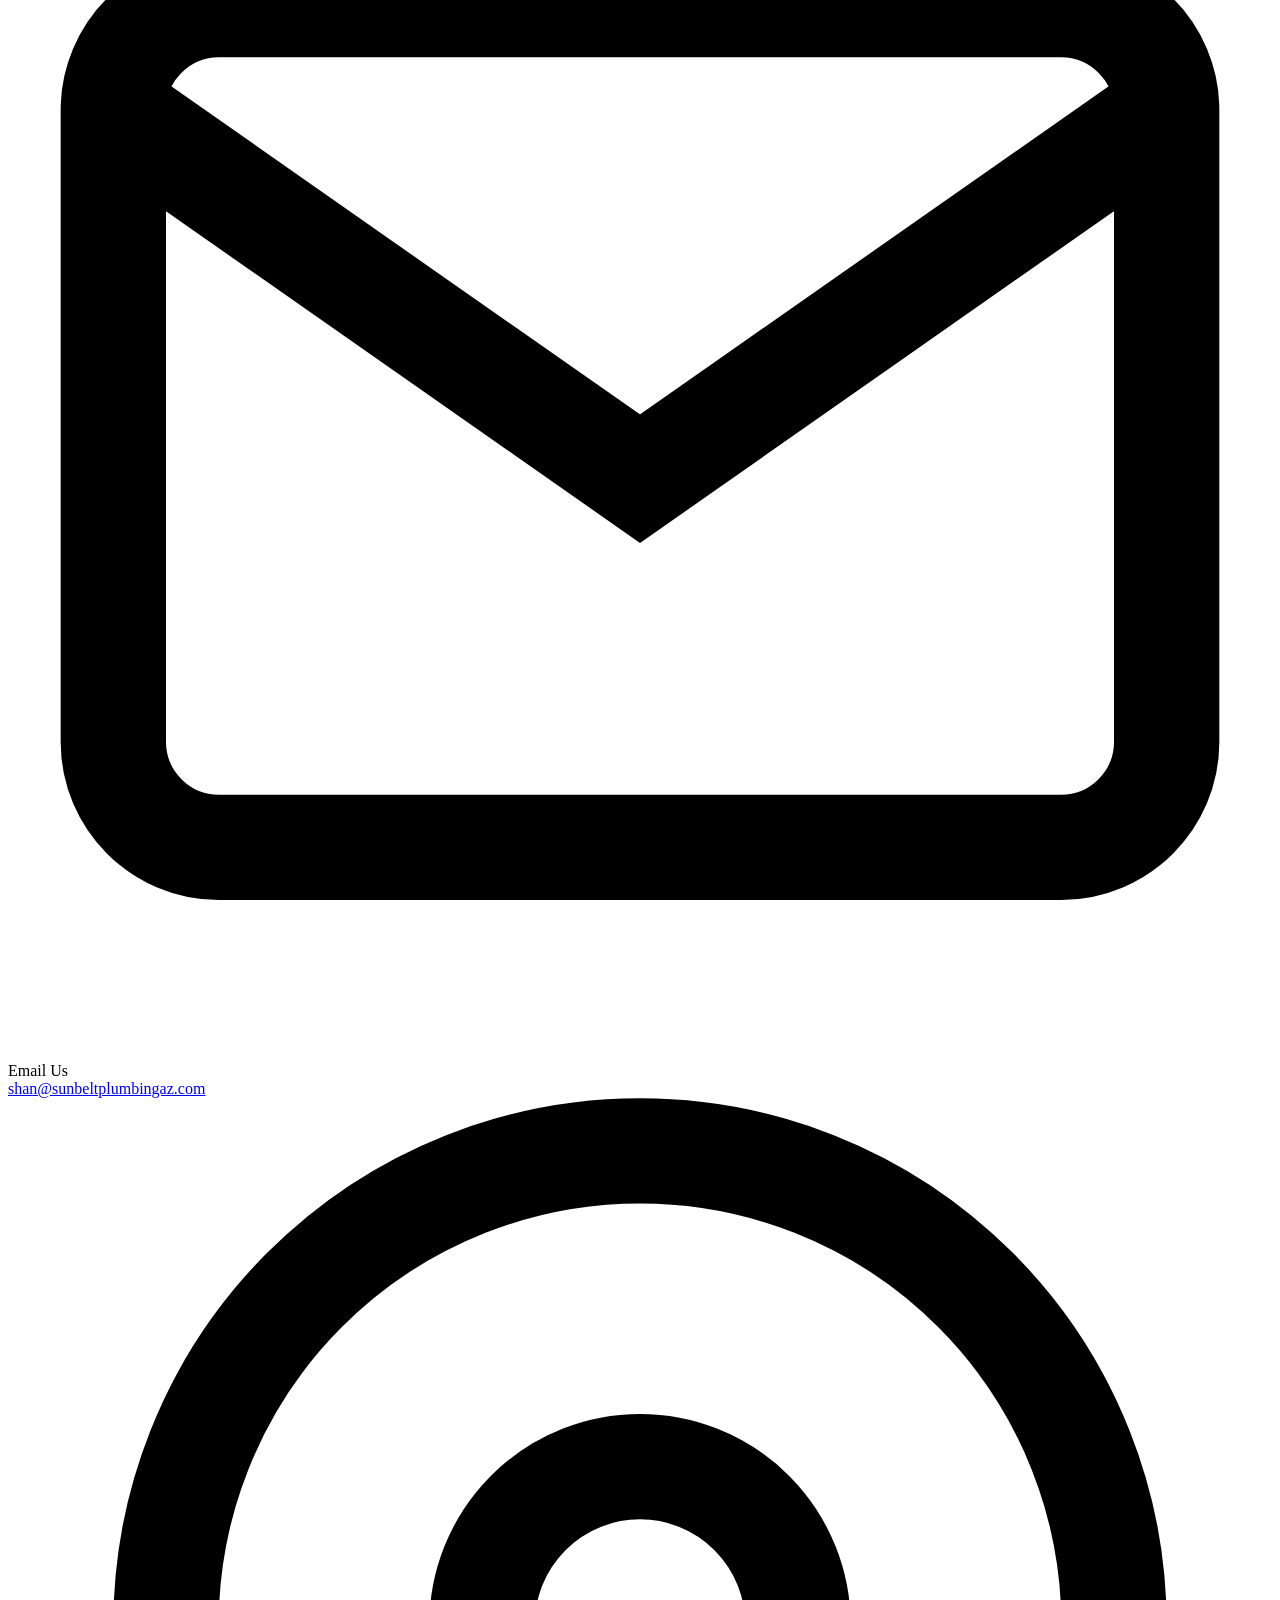
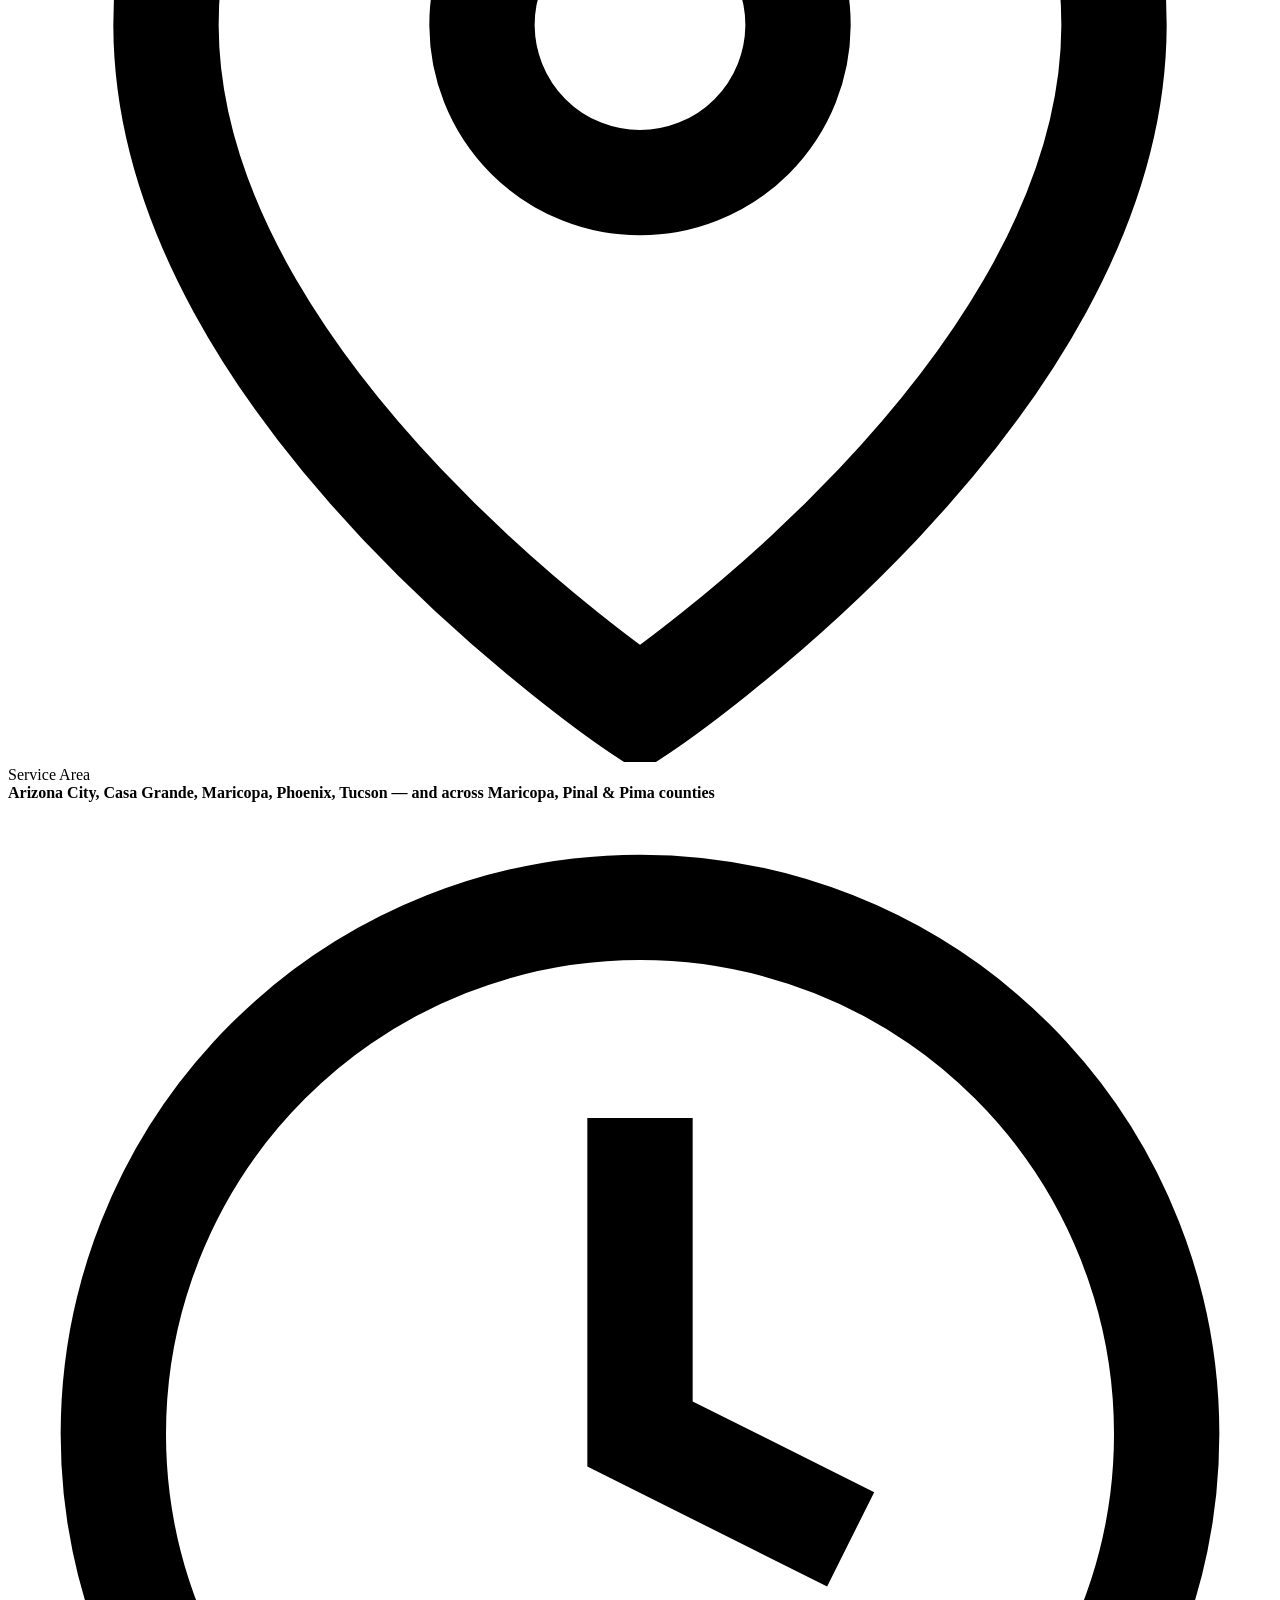
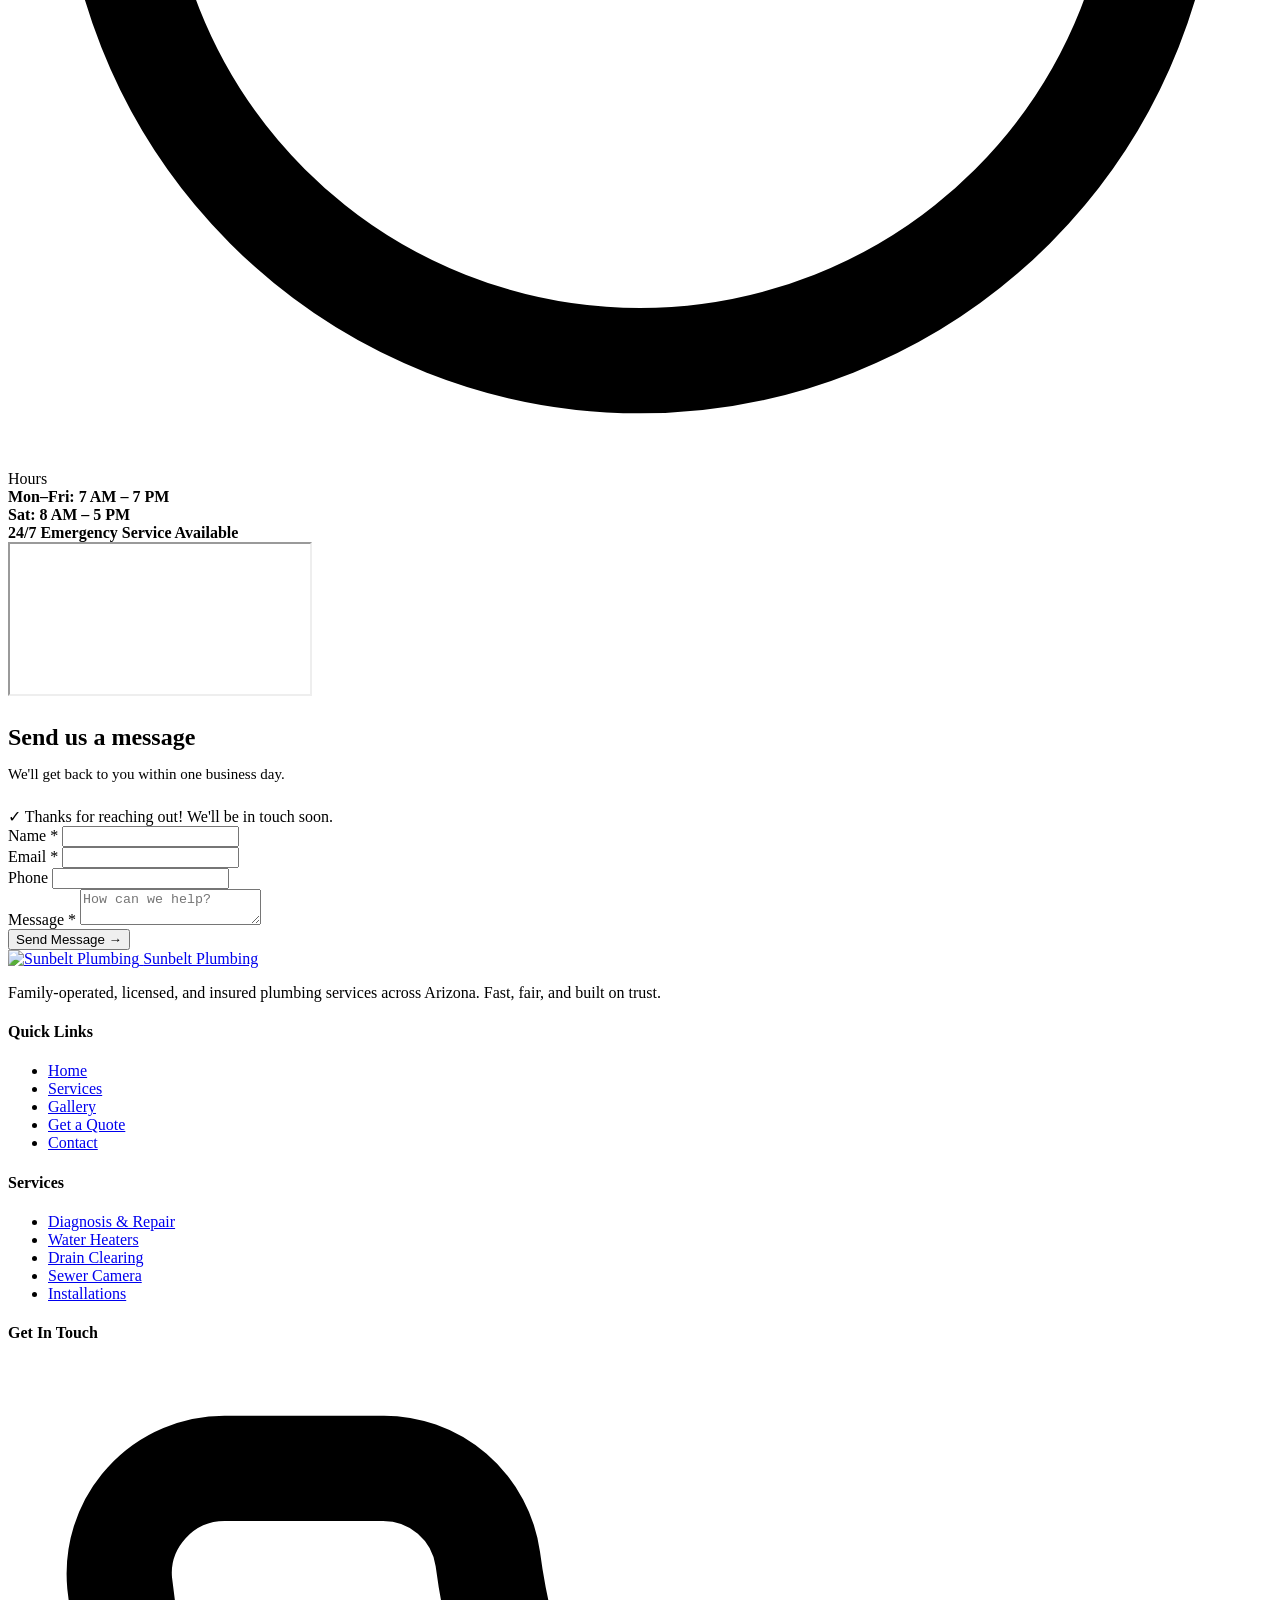
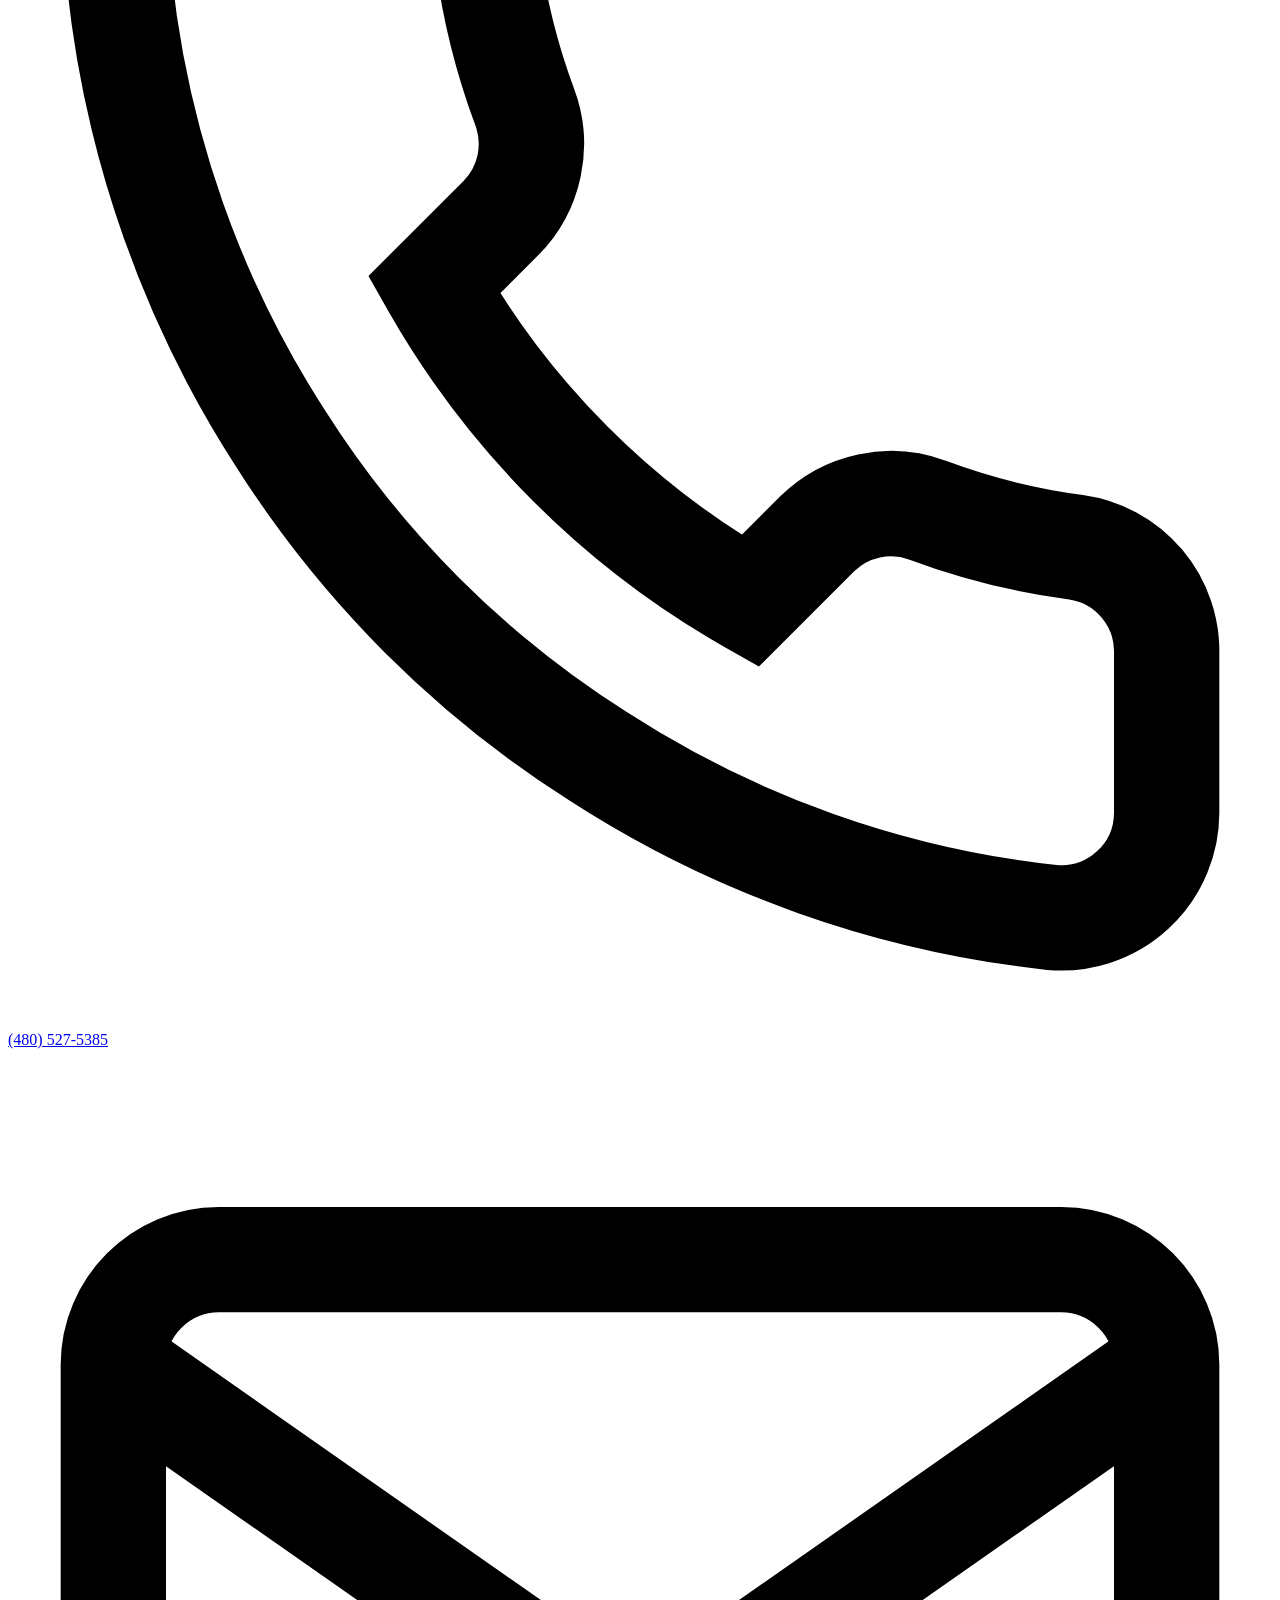
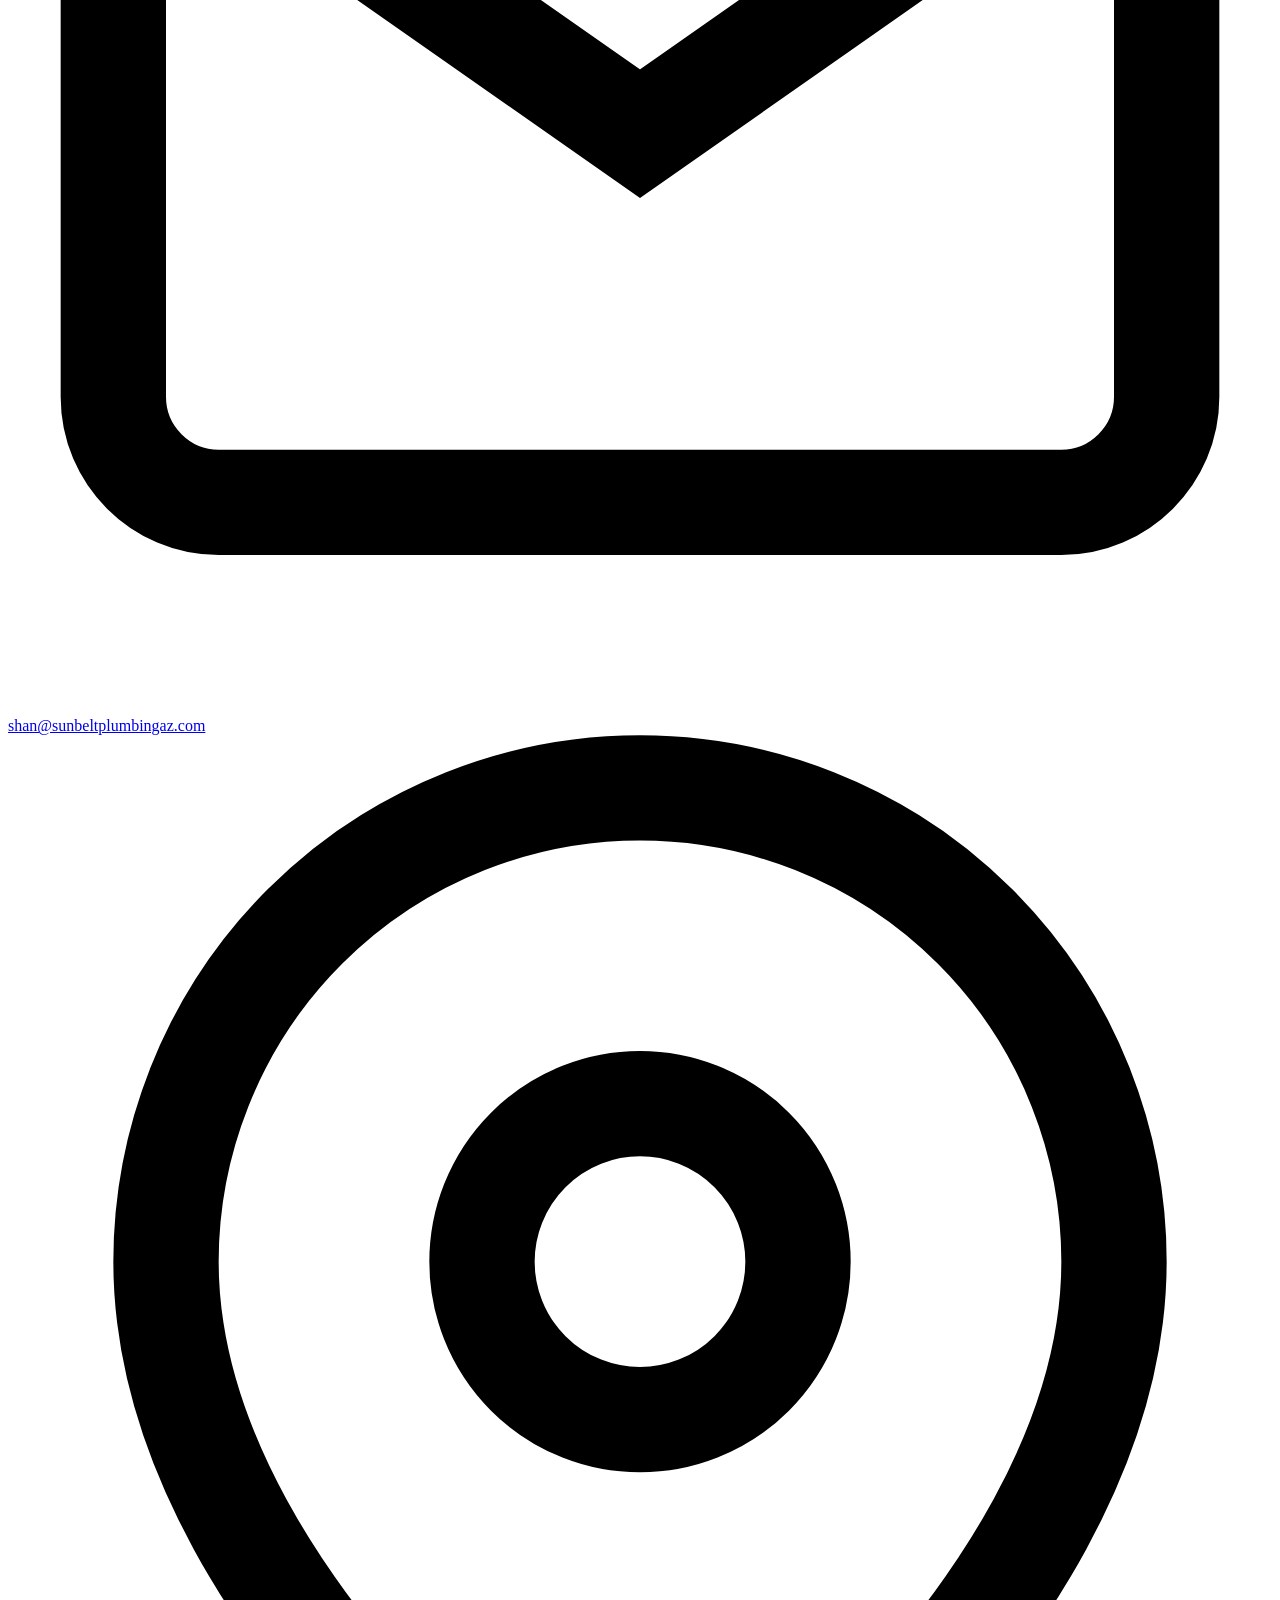
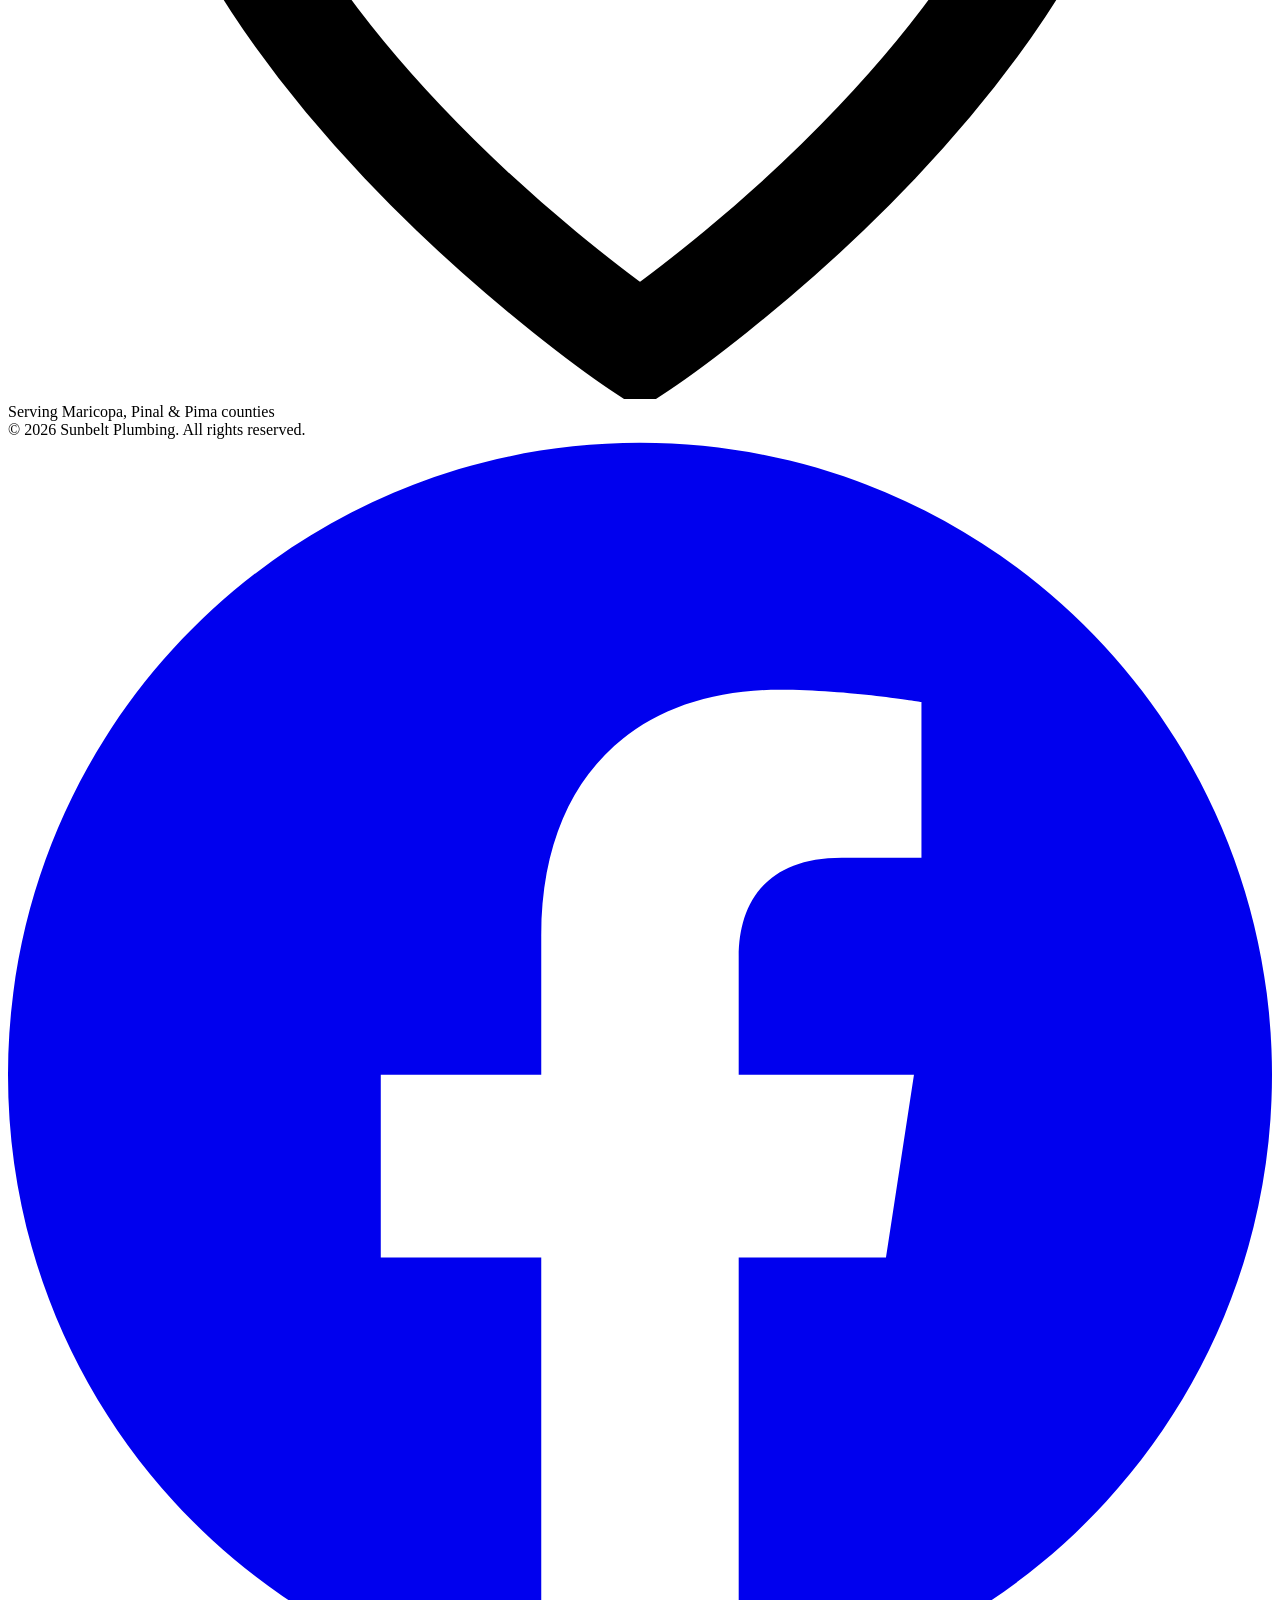
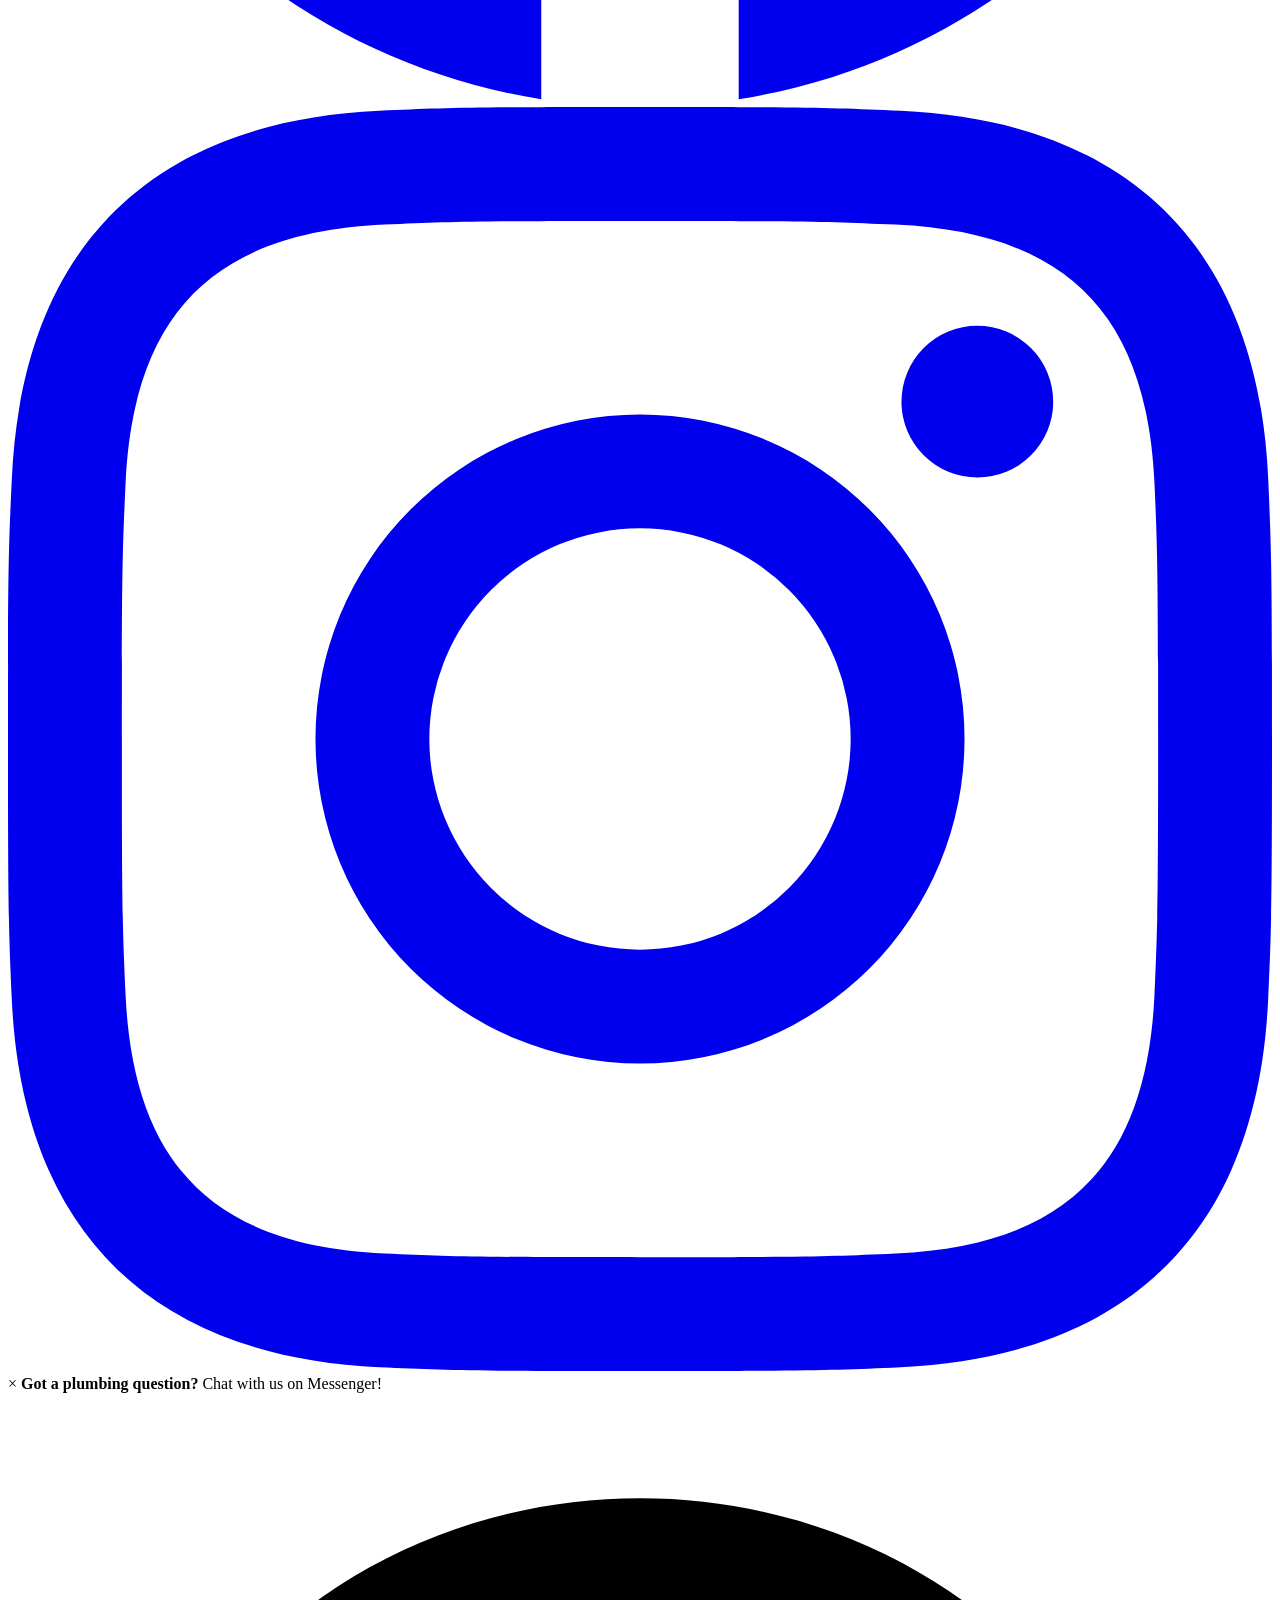
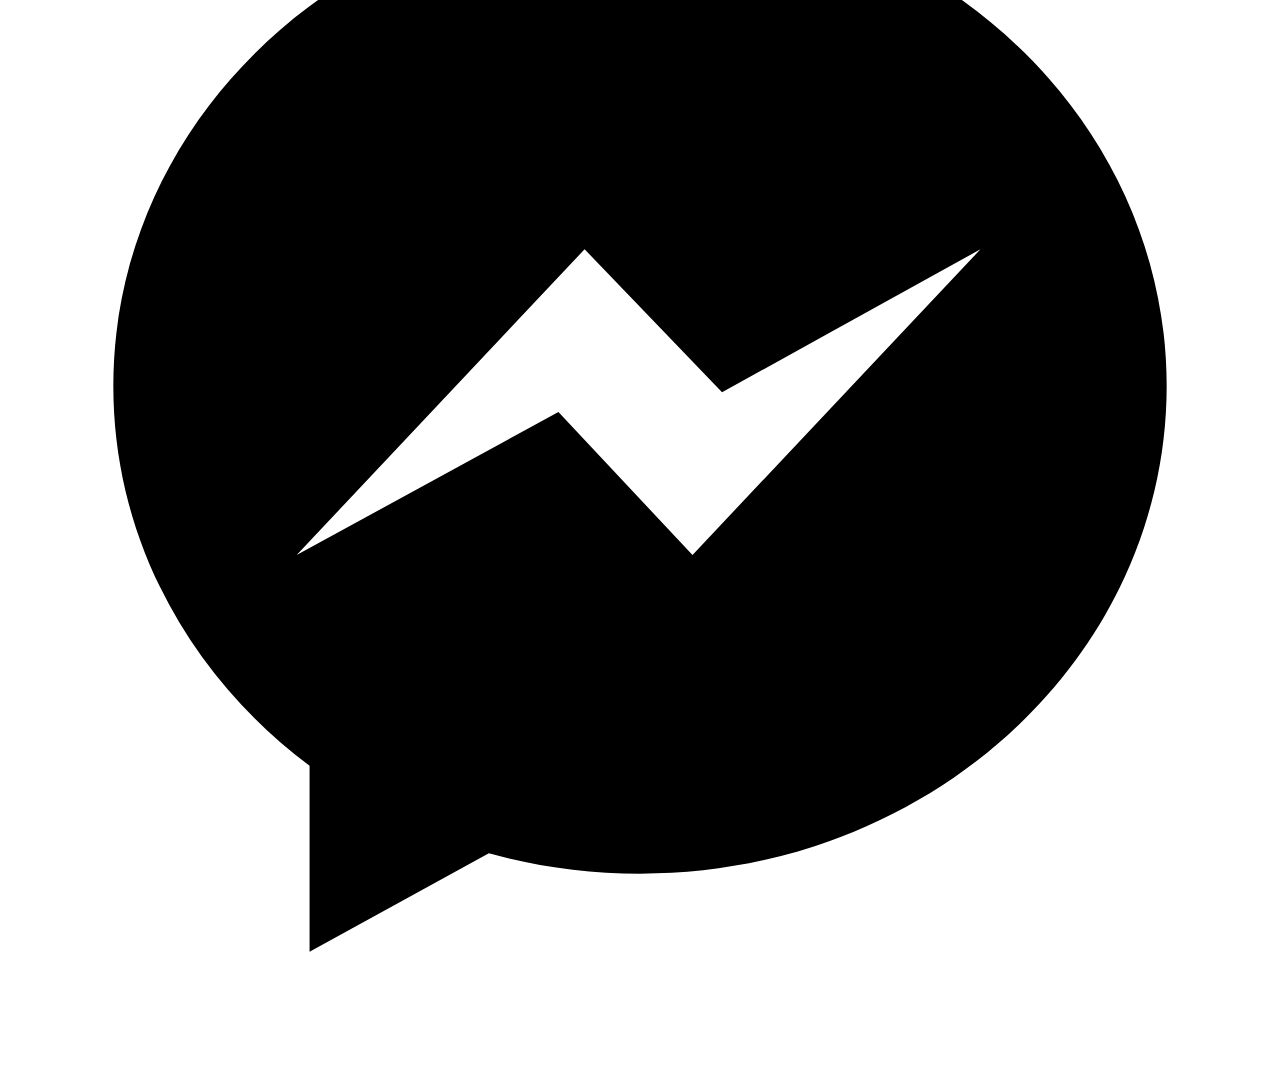
==== commit d9d00b4f: "Add files via upload" ====
--- a/contact/index.html
+++ b/contact/index.html
@@ -16,8 +16,8 @@
     <div class="container">
       <nav class="nav">
         <a href="/sunbelt-plumbing/" class="logo">
-          <span class="logo-mark">SP</span>
-          <span>Sunbelt Plumbing</span>
+          <img src="/sunbelt-plumbing/images/logo-icon.png" alt="Sunbelt Plumbing" class="logo-icon">
+          <span class="logo-text">Sunbelt Plumbing</span>
         </a>
         <button class="nav-toggle" aria-label="Toggle menu"><span></span><span></span><span></span></button>
         <ul class="nav-links">
@@ -165,7 +165,10 @@
     <div class="container">
       <div class="footer-grid">
         <div class="footer-brand">
-          <a href="/sunbelt-plumbing/" class="logo"><span class="logo-mark">SP</span><span>Sunbelt Plumbing</span></a>
+          <a href="/sunbelt-plumbing/" class="logo">
+          <img src="/sunbelt-plumbing/images/logo-icon.png" alt="Sunbelt Plumbing" class="logo-icon">
+          <span class="logo-text">Sunbelt Plumbing</span>
+        </a>
           <p>Family-operated, licensed, and insured plumbing services across Arizona. Fast, fair, and built on trust.</p>
         </div>
         <div class="footer-col">
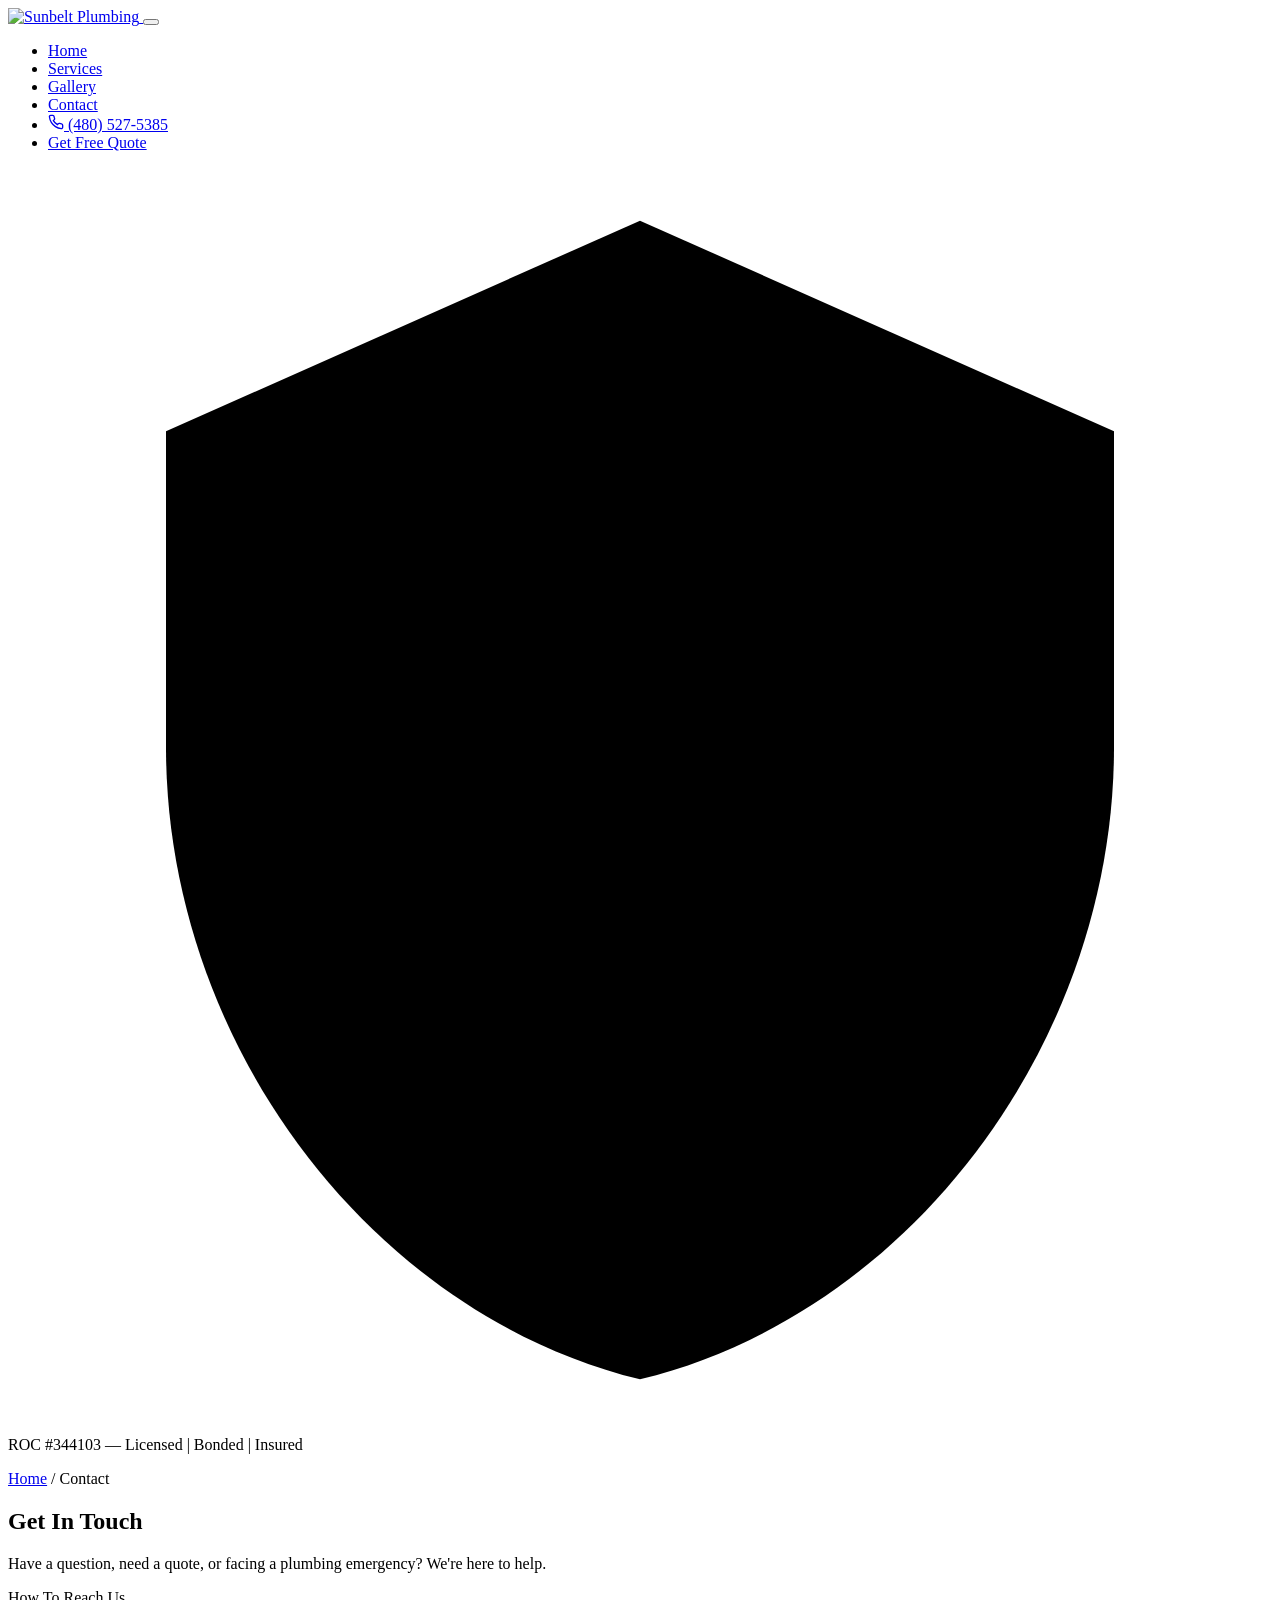
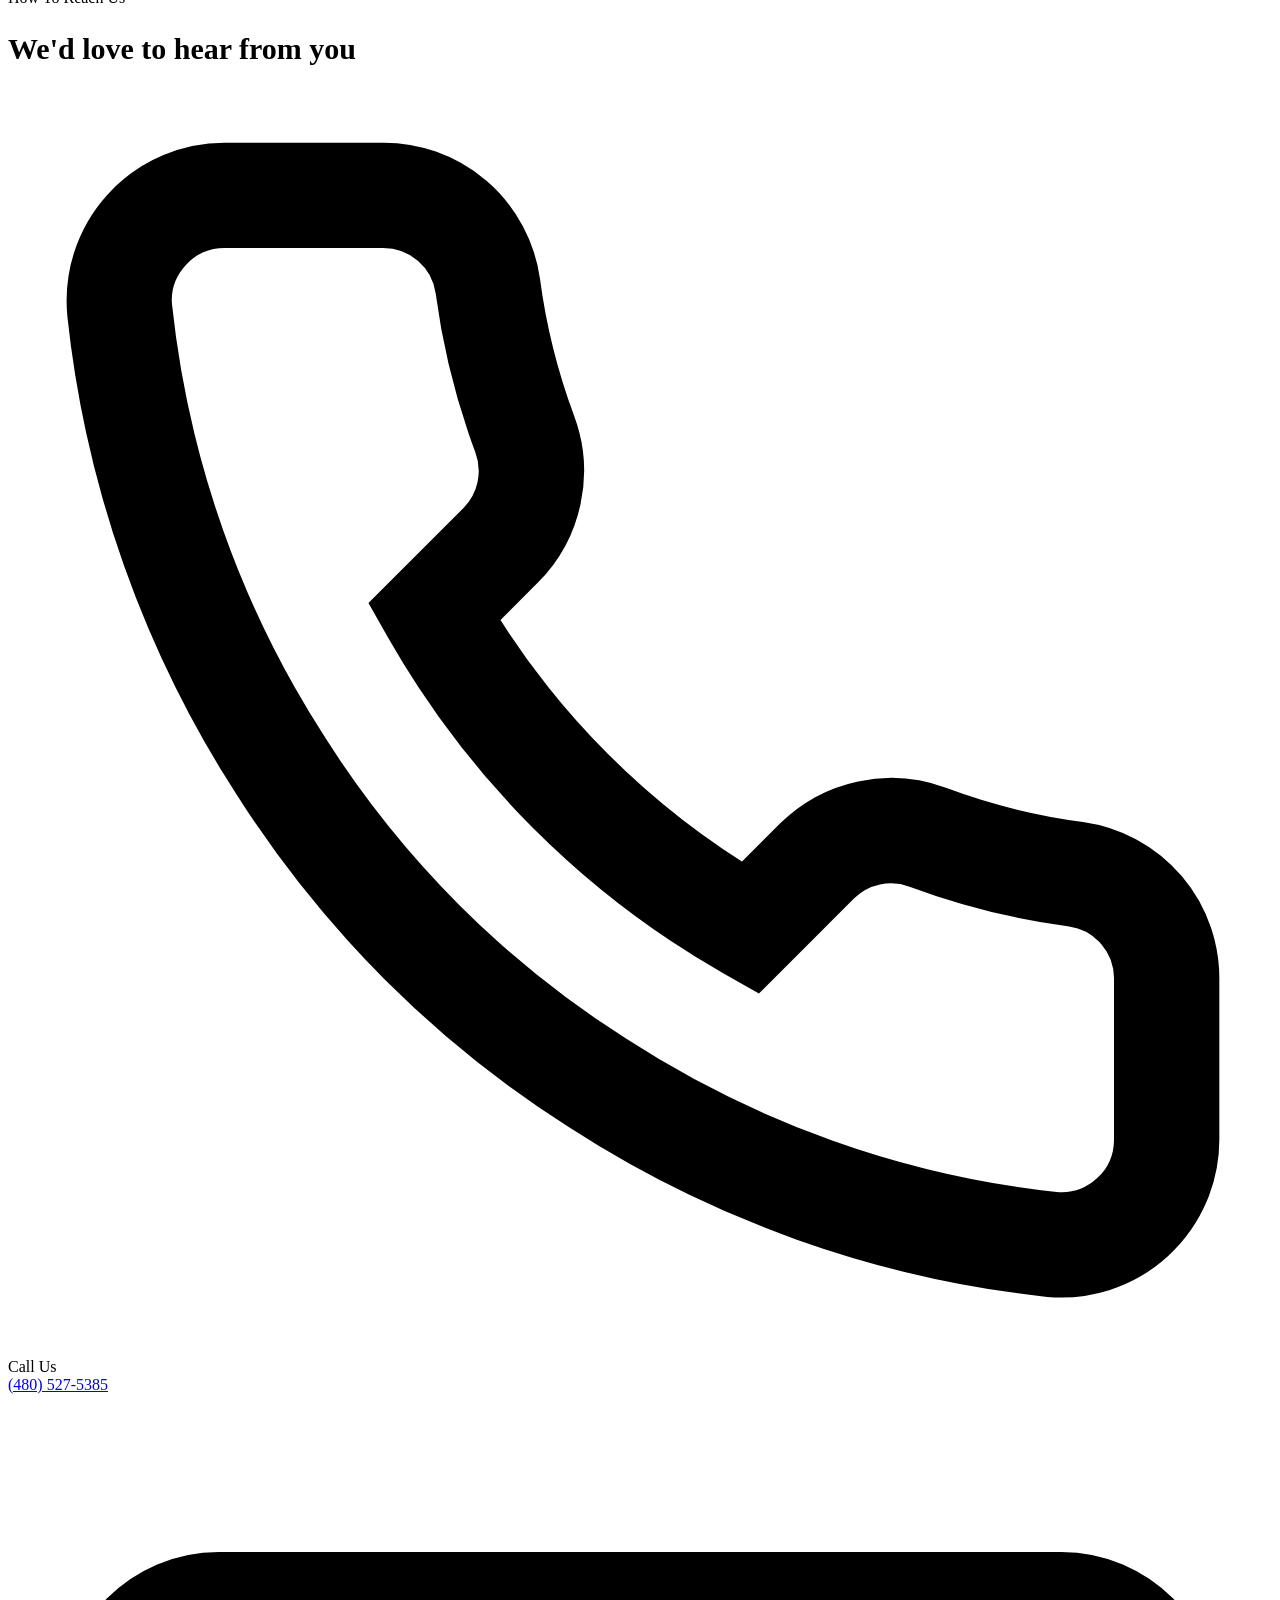
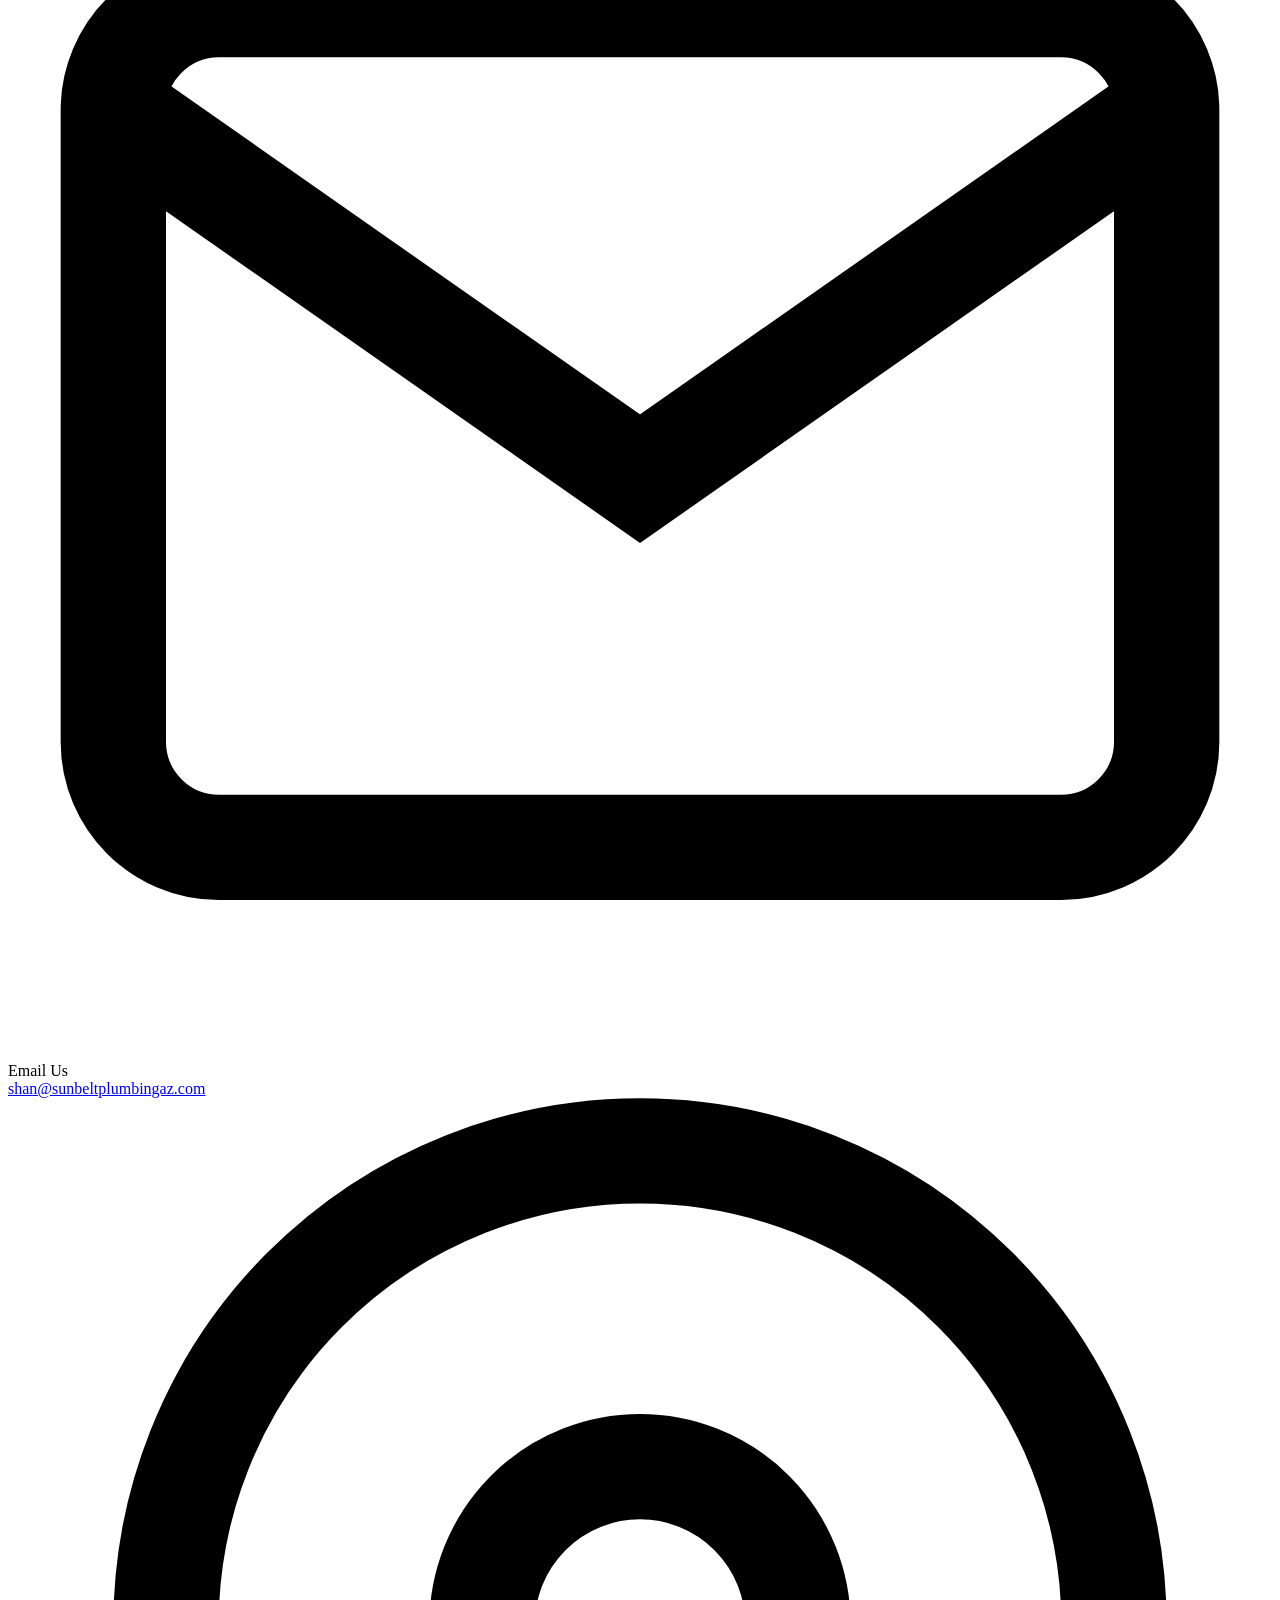
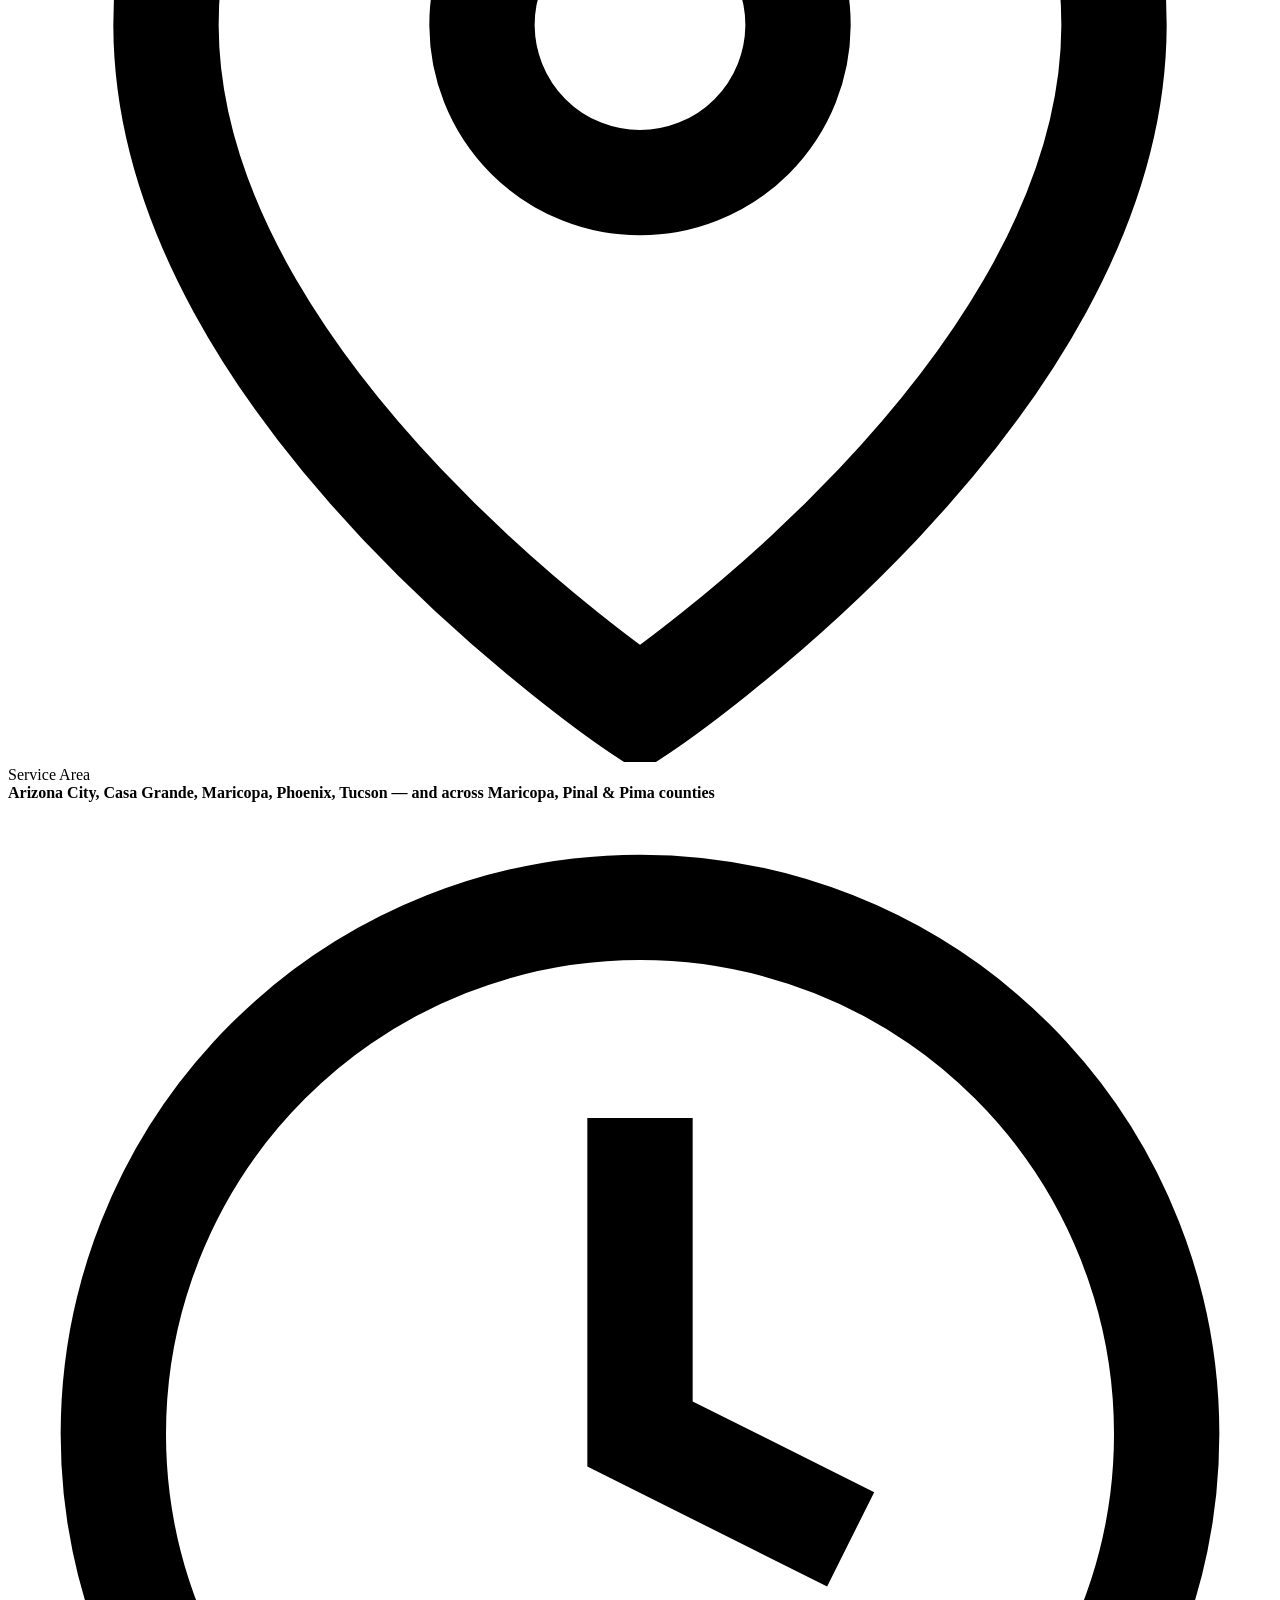
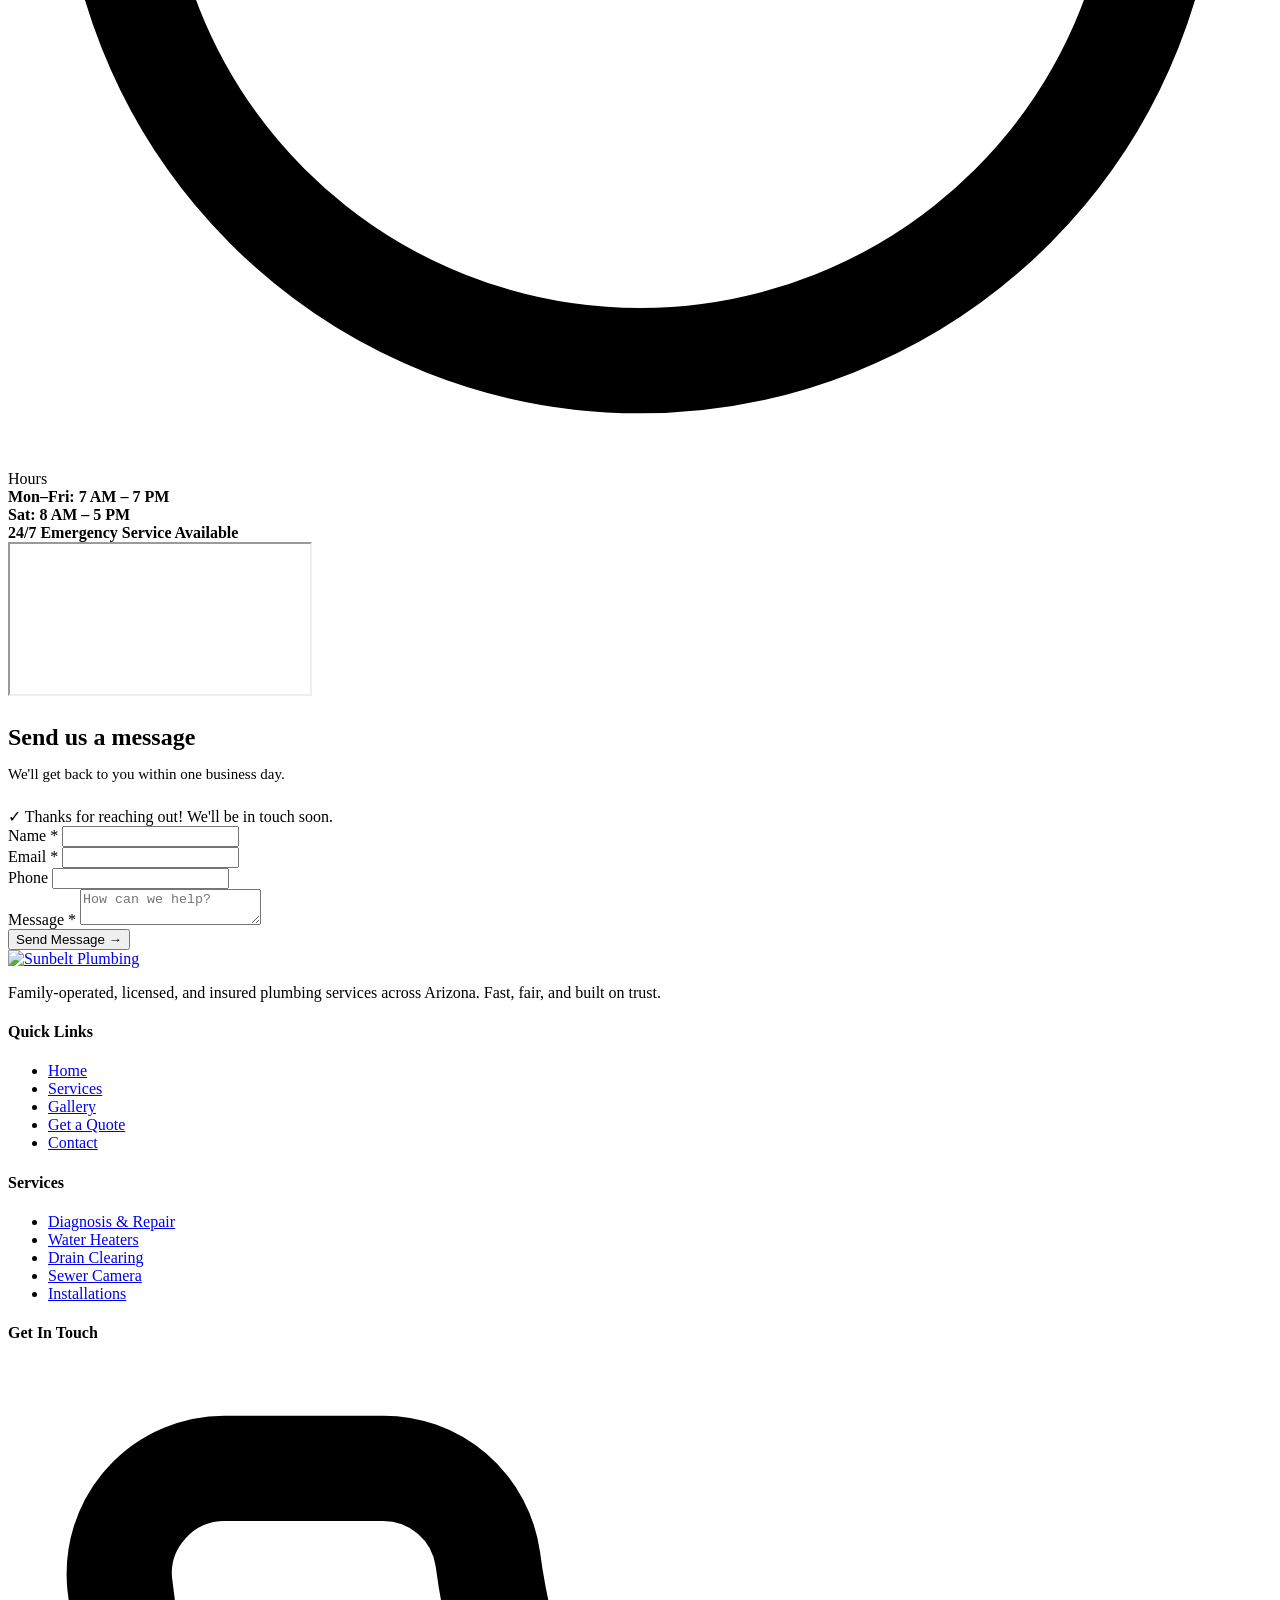
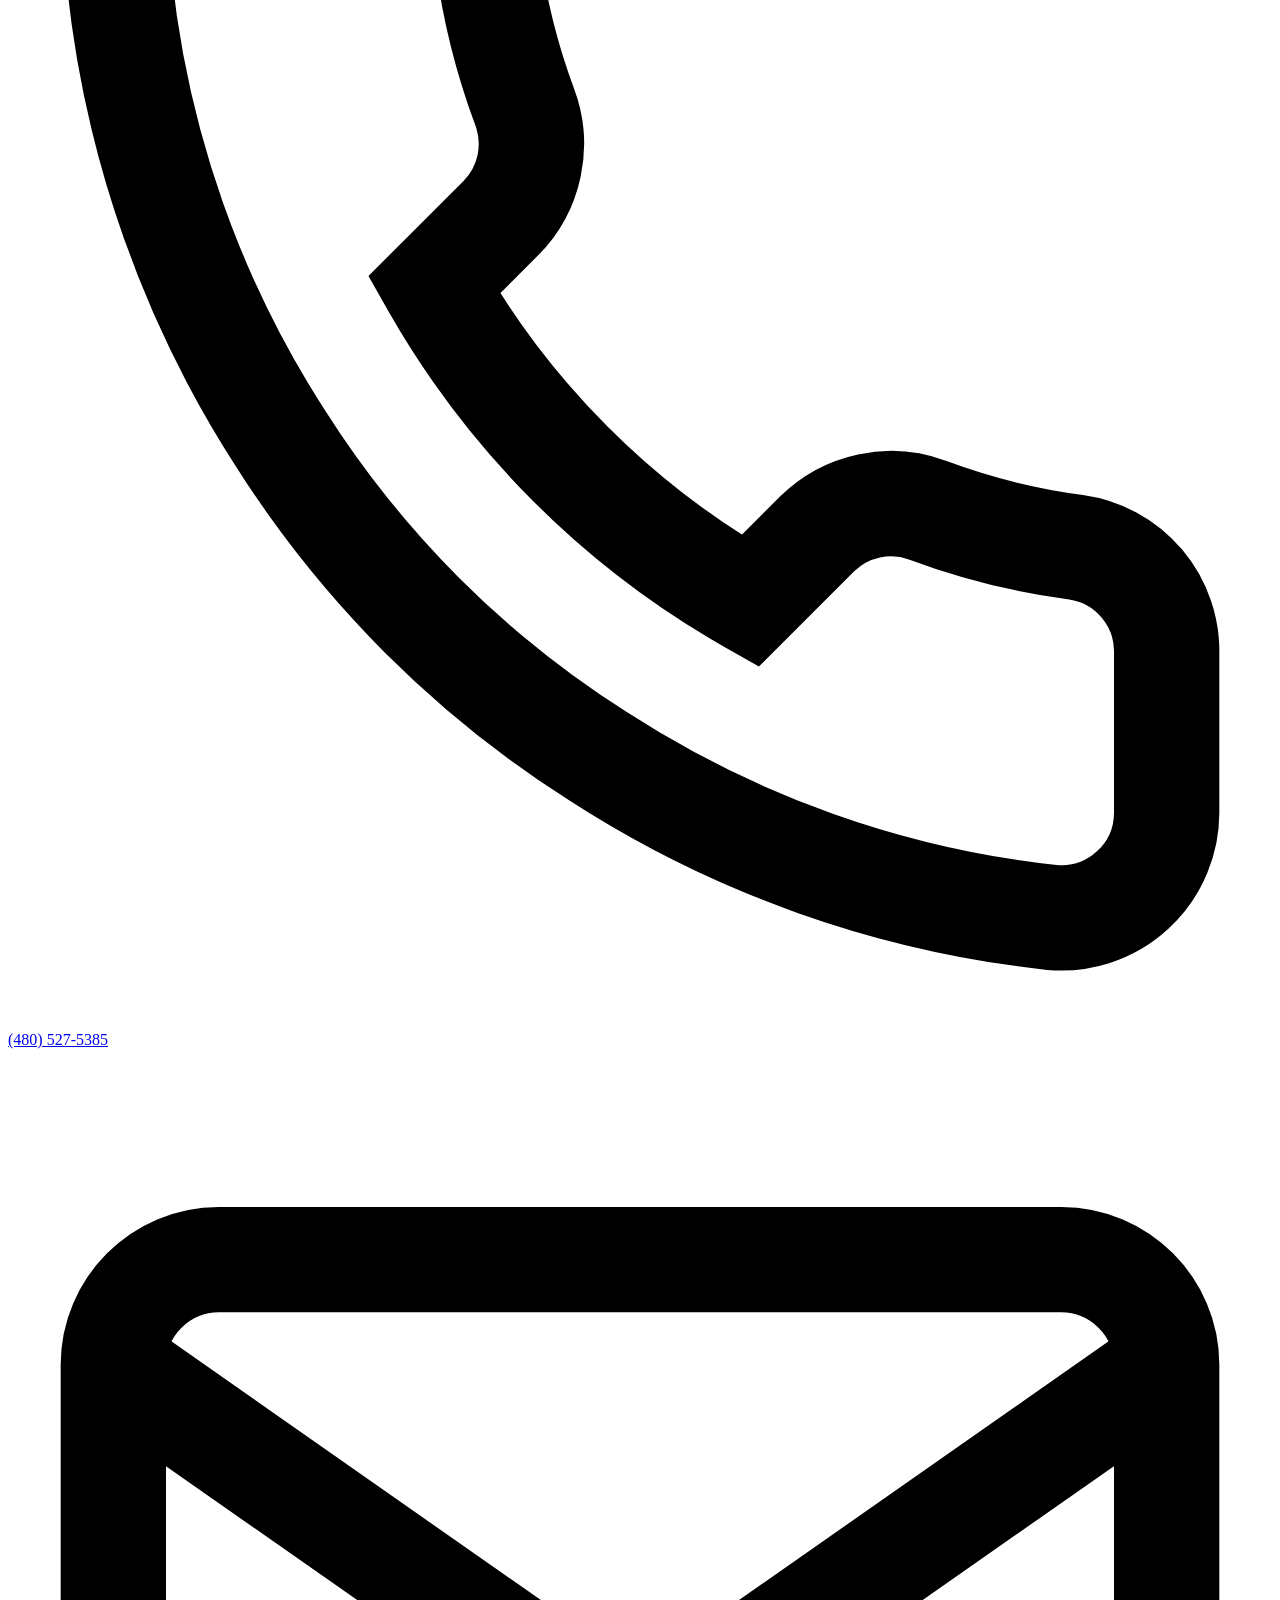
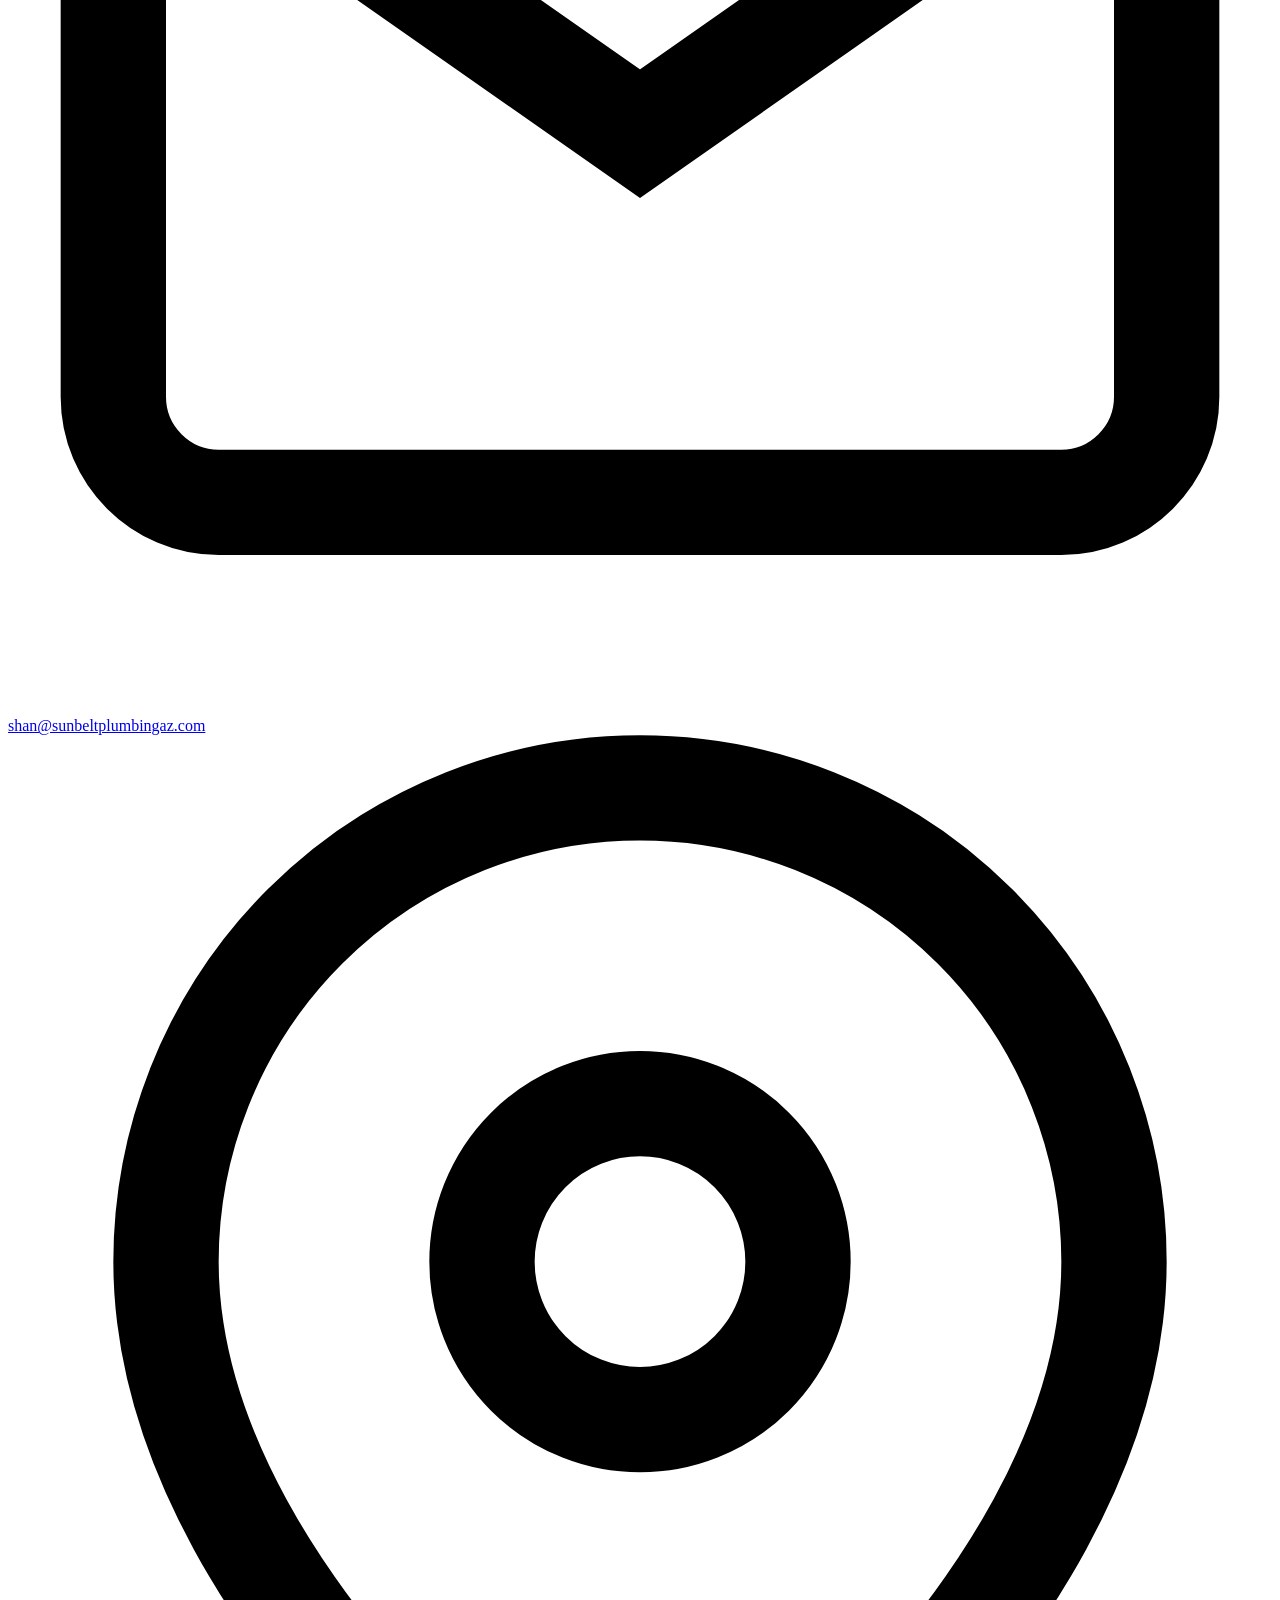
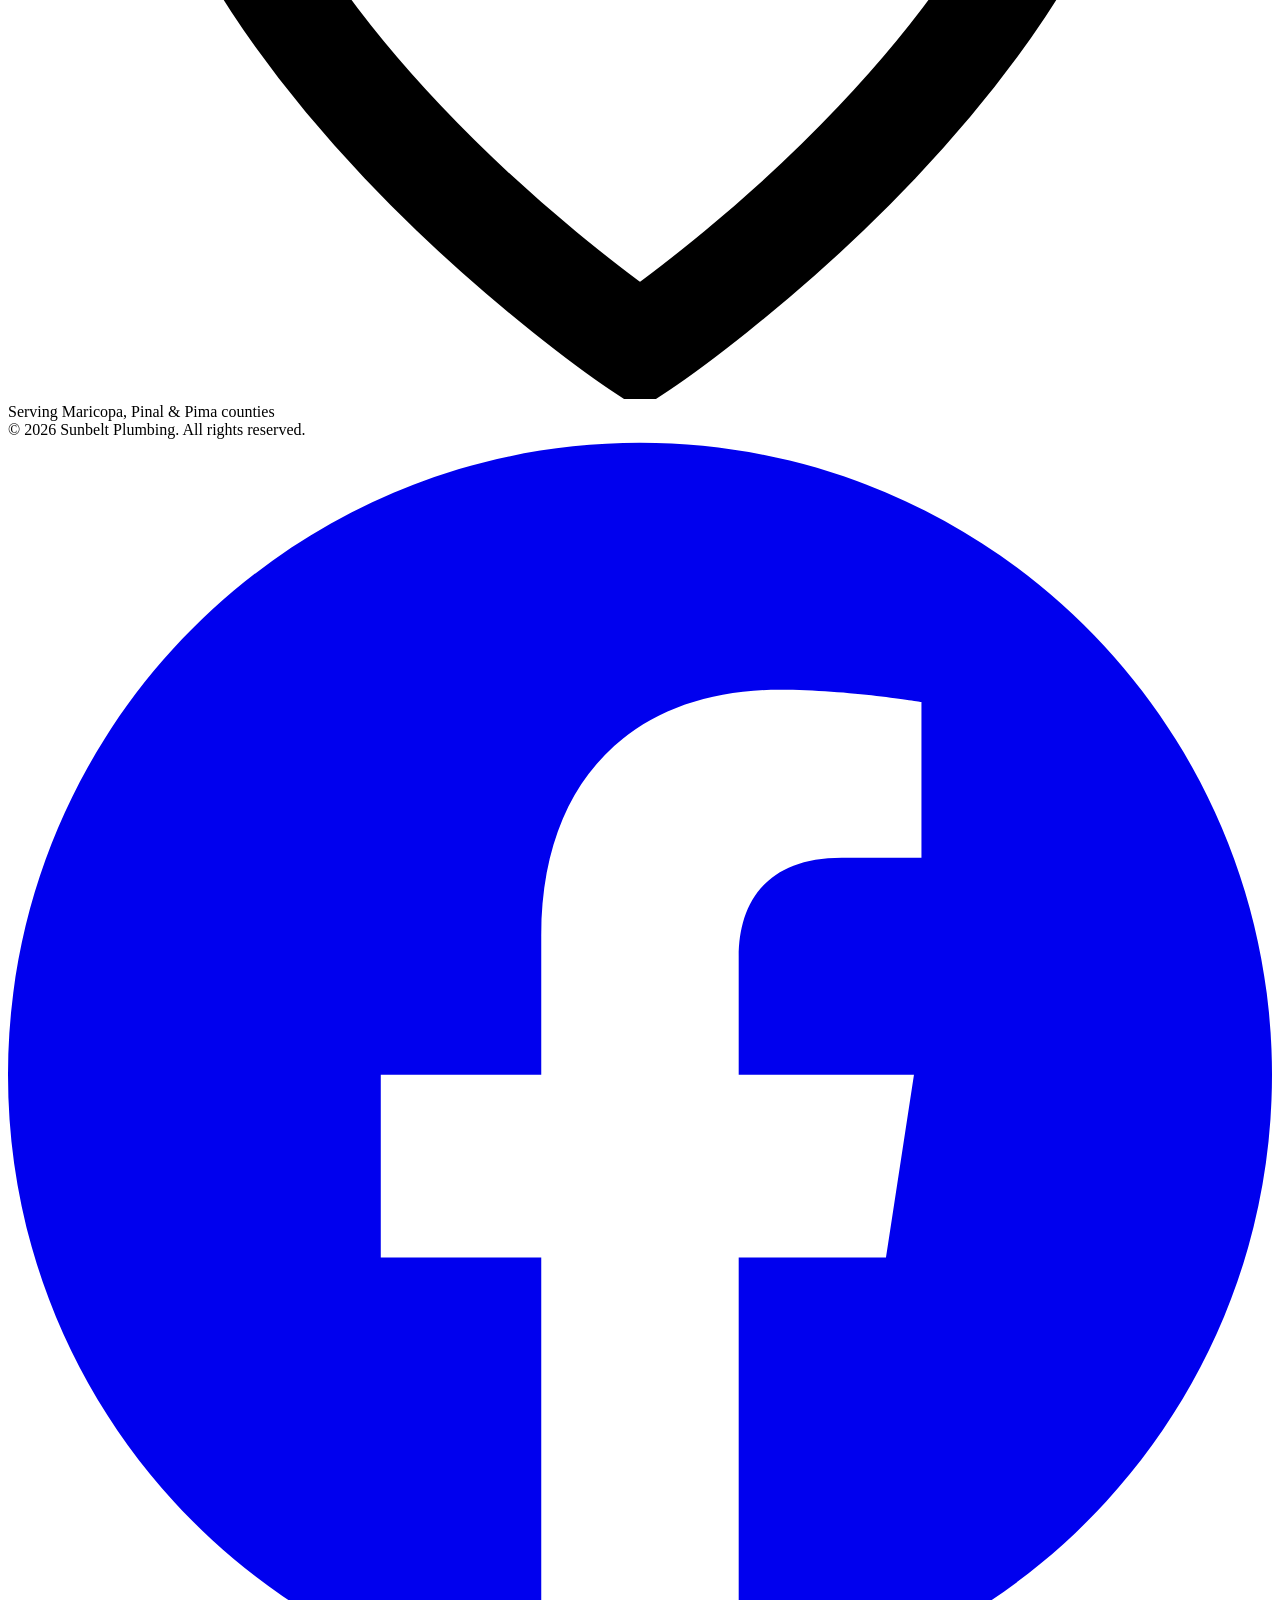
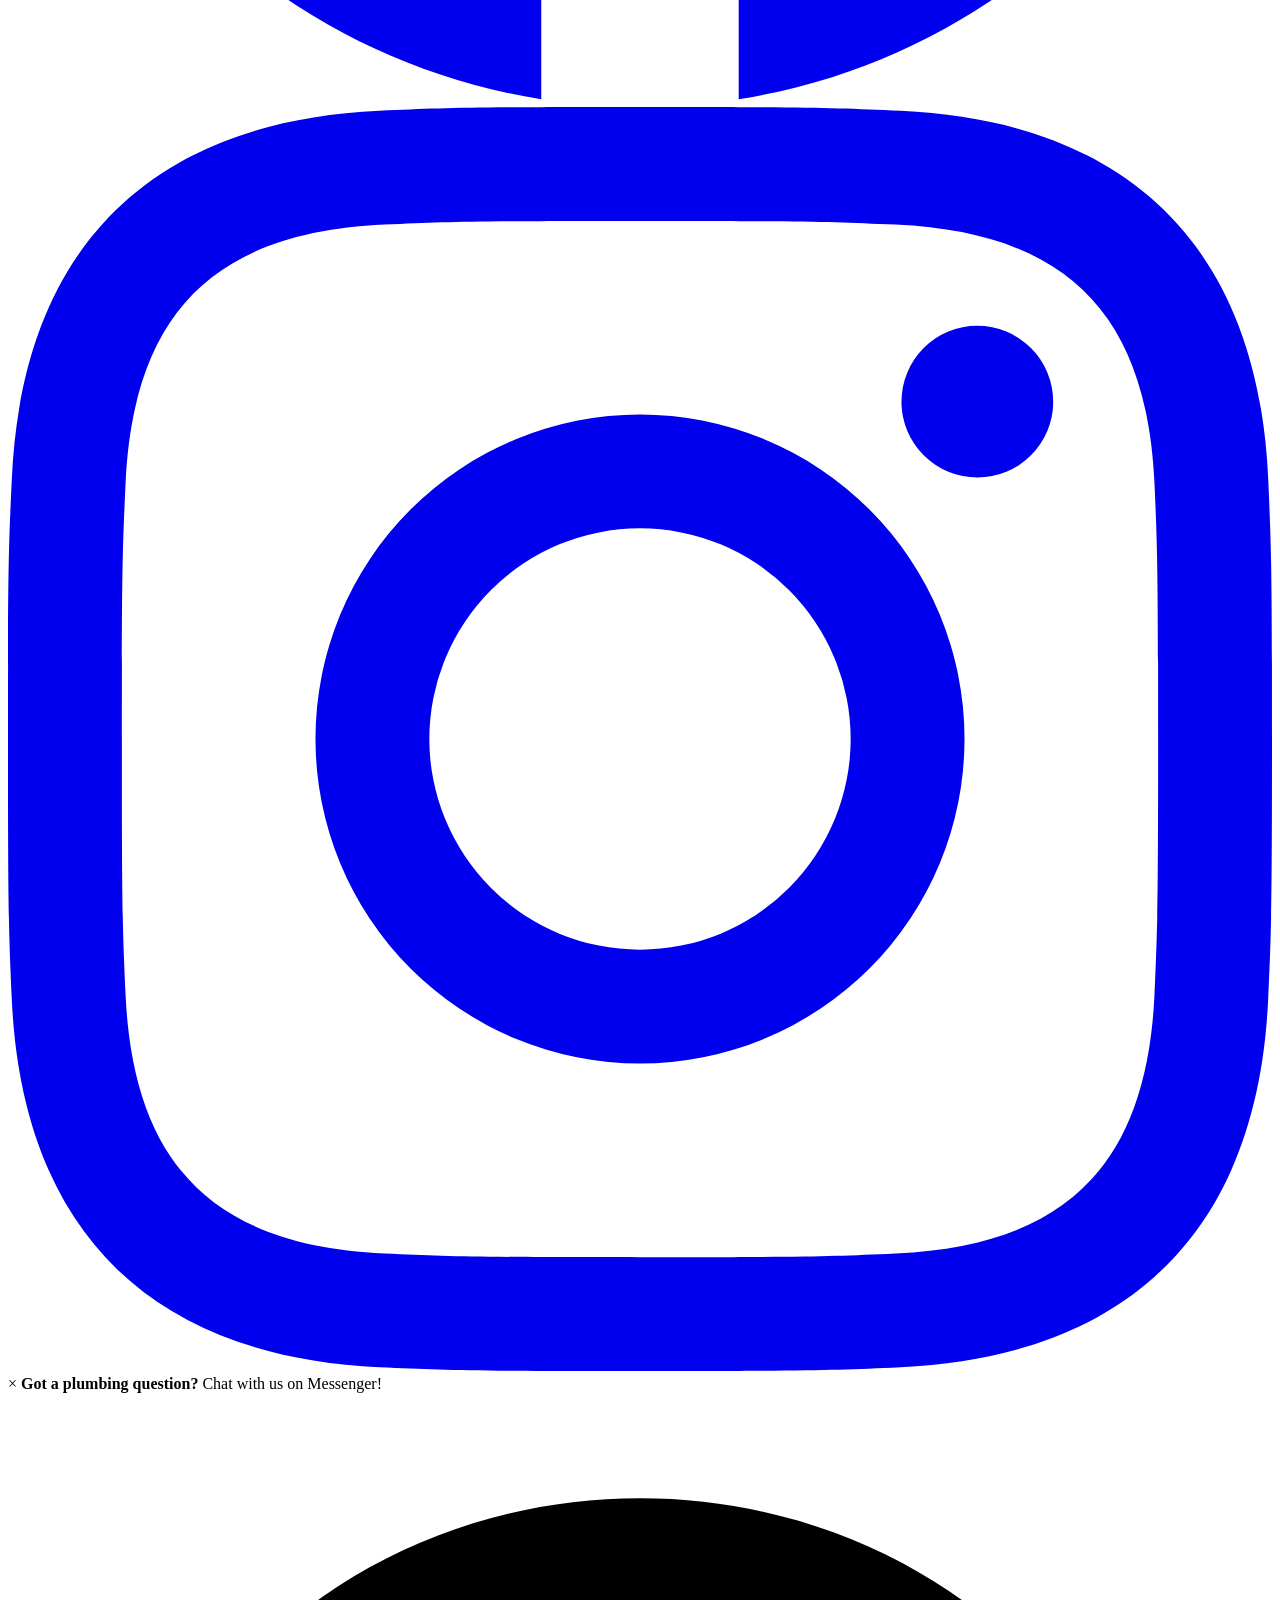
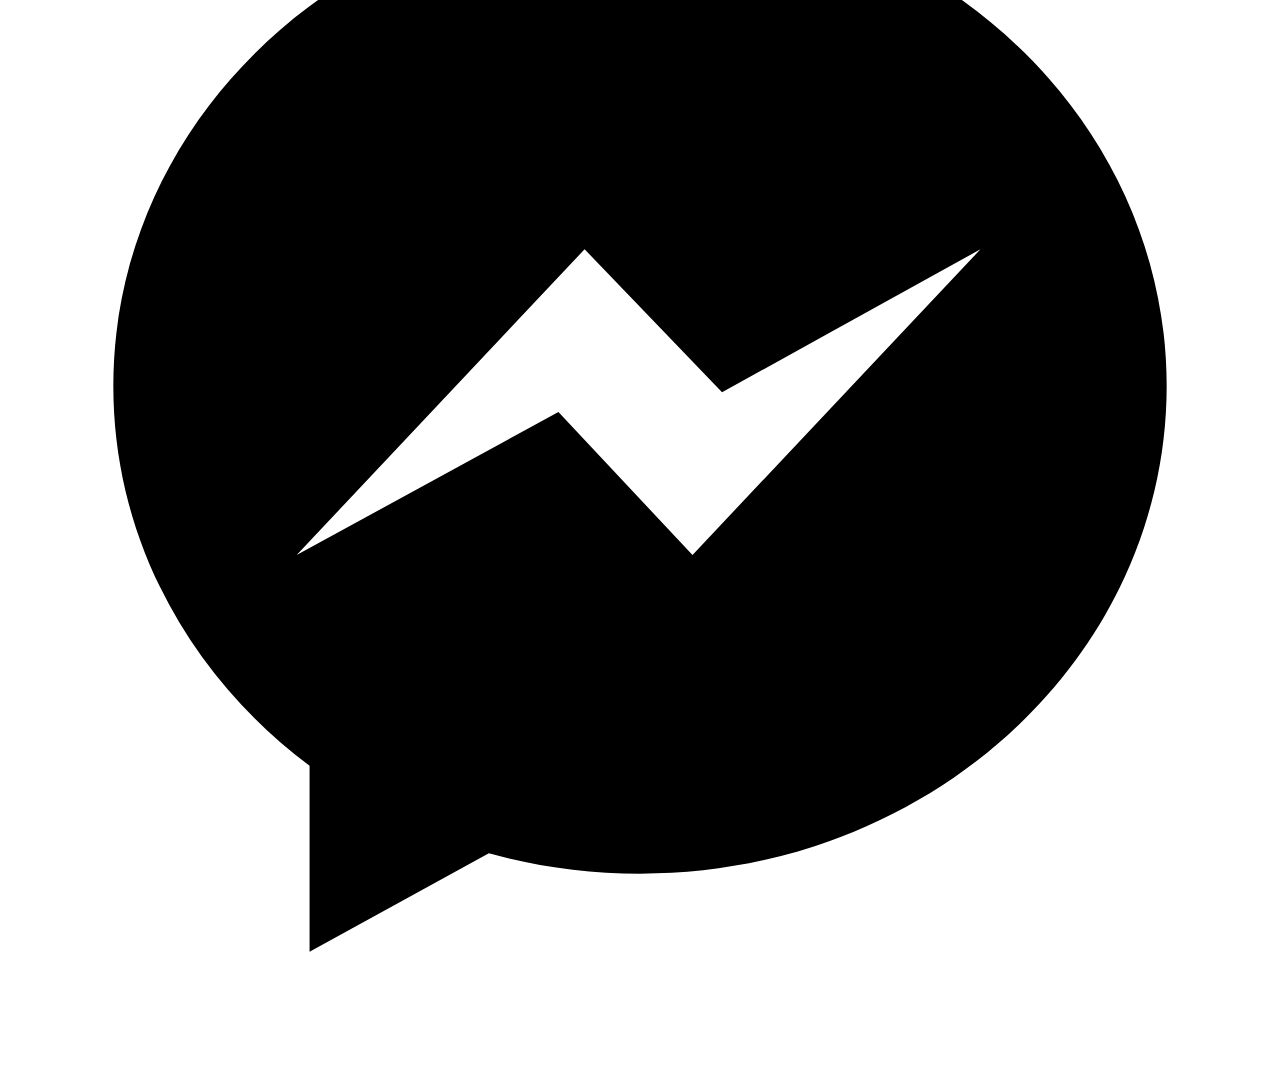
==== commit 5af6263c: "Add files via upload" ====
--- a/contact/index.html
+++ b/contact/index.html
@@ -16,8 +16,7 @@
     <div class="container">
       <nav class="nav">
         <a href="/sunbelt-plumbing/" class="logo">
-          <img src="/sunbelt-plumbing/images/logo-icon.png" alt="Sunbelt Plumbing" class="logo-icon">
-          <span class="logo-text">Sunbelt Plumbing</span>
+          <img src="/sunbelt-plumbing/images/logo-horizontal.png" alt="Sunbelt Plumbing" class="logo-nav">
         </a>
         <button class="nav-toggle" aria-label="Toggle menu"><span></span><span></span><span></span></button>
         <ul class="nav-links">
@@ -166,8 +165,7 @@
       <div class="footer-grid">
         <div class="footer-brand">
           <a href="/sunbelt-plumbing/" class="logo">
-          <img src="/sunbelt-plumbing/images/logo-icon.png" alt="Sunbelt Plumbing" class="logo-icon">
-          <span class="logo-text">Sunbelt Plumbing</span>
+          <img src="/sunbelt-plumbing/images/logo-light.png" alt="Sunbelt Plumbing" class="logo-footer">
         </a>
           <p>Family-operated, licensed, and insured plumbing services across Arizona. Fast, fair, and built on trust.</p>
         </div>
